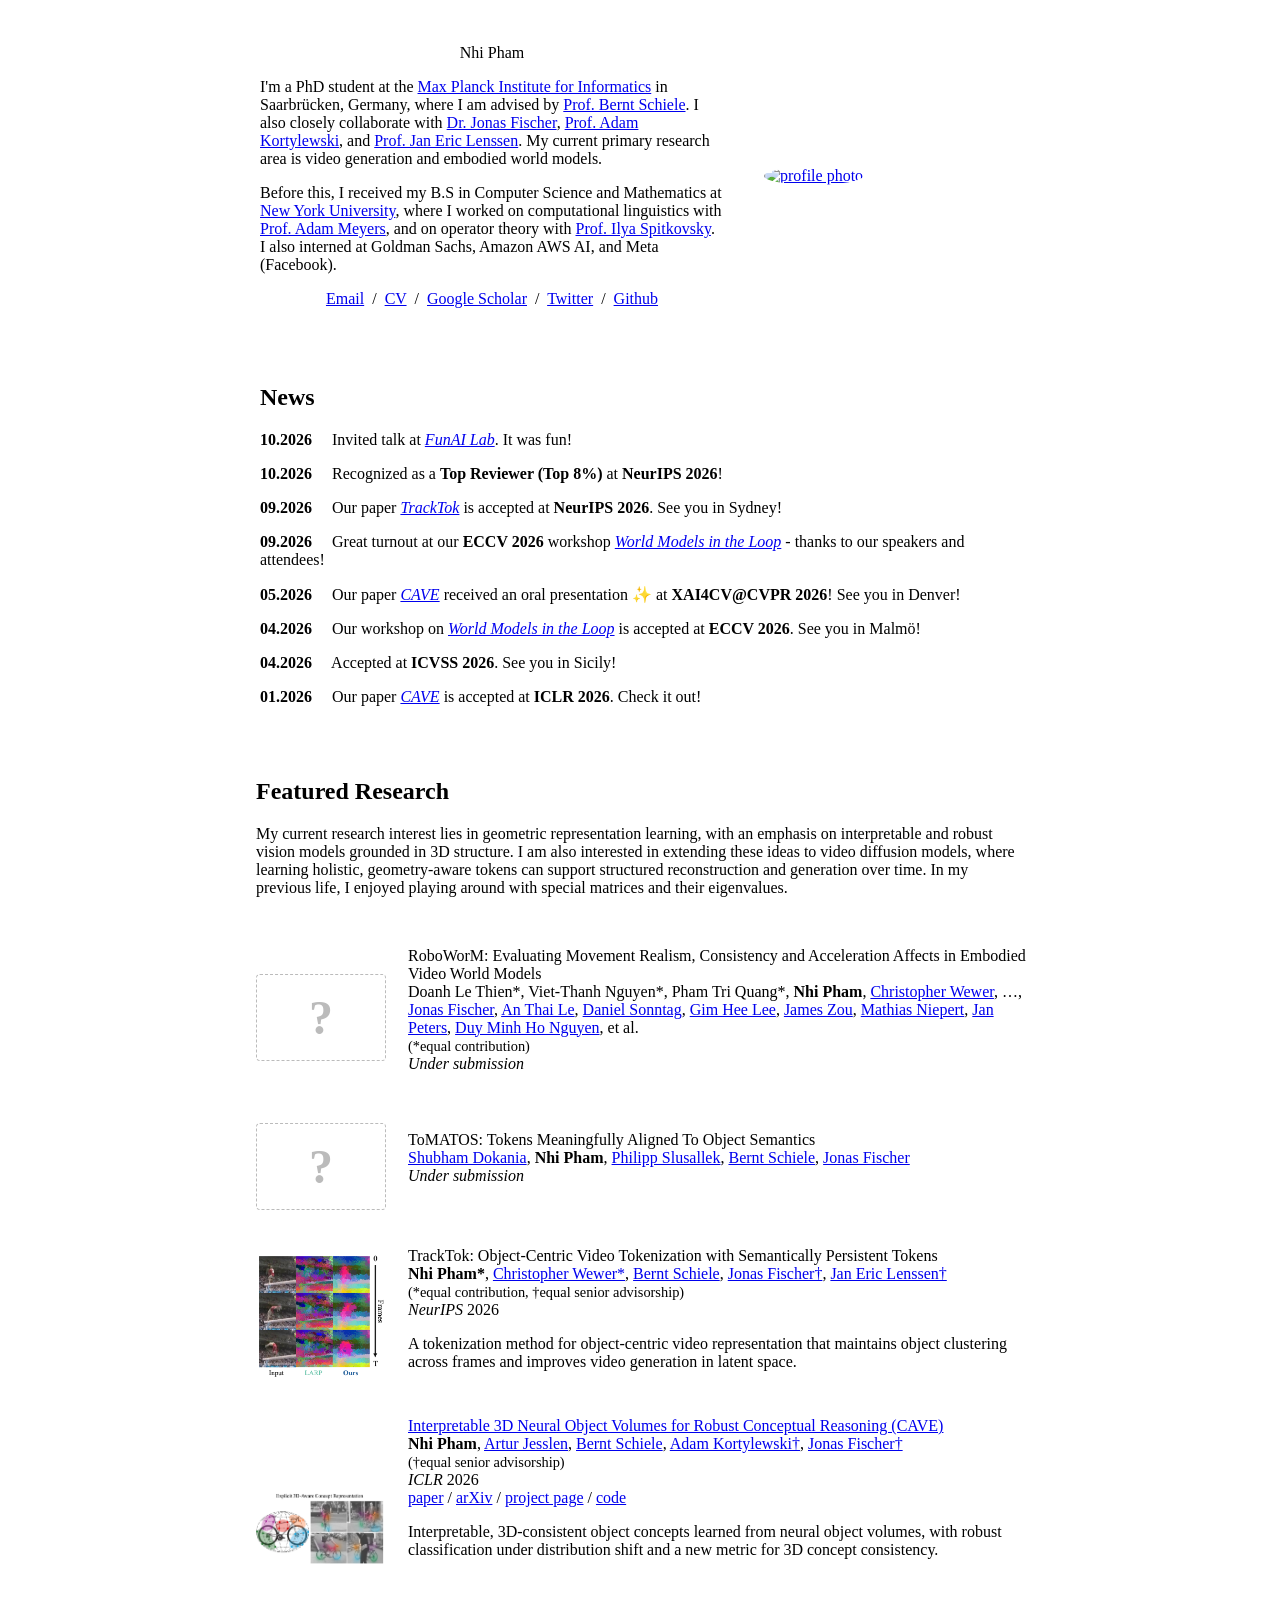
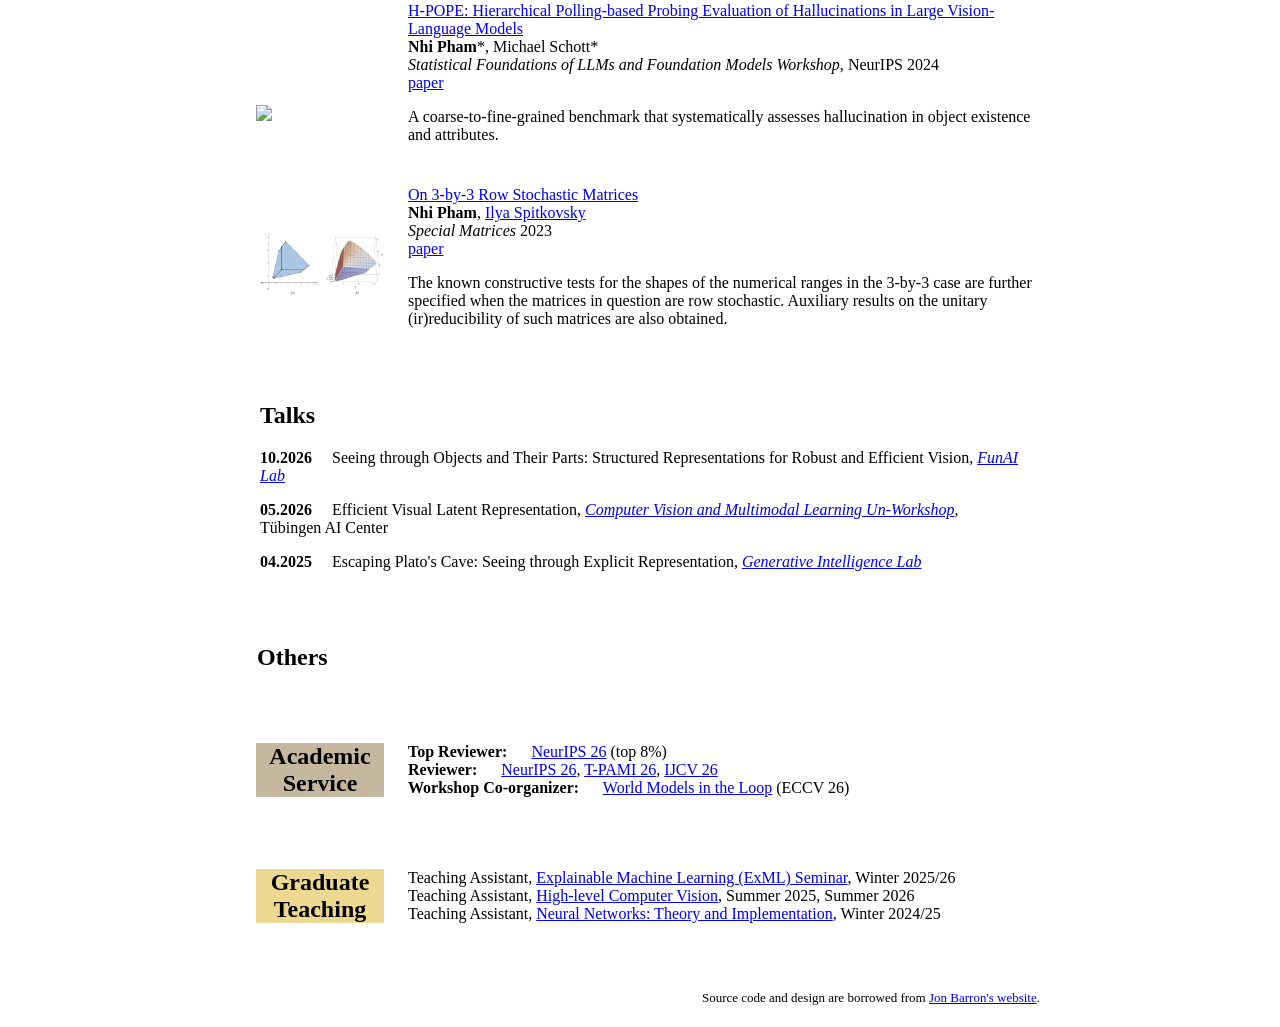
==== index.html @ 2e702fd5 "update" ====
<!DOCTYPE HTML>
<html lang="en">

<head>
  <meta http-equiv="Content-Type" content="text/html; charset=UTF-8">

  <title>Nhi Pham</title>

  <meta name="author" content="Nhi Pham">
  <meta name="viewport" content="width=device-width, initial-scale=1">
  <link rel="shortcut icon" href="images/favicon/favicon.ico" type="image/x-icon">
  <link rel="stylesheet" type="text/css" href="stylesheet.css">

</head>

<body>
  <table
    style="width:100%;max-width:800px;border:0px;border-spacing:0px;border-collapse:separate;margin-right:auto;margin-left:auto;">
    <tbody>
      <tr style="padding:0px">
        <td style="padding:0px">
          <table
            style="width:100%;border:0px;border-spacing:0px;border-collapse:separate;margin-right:auto;margin-left:auto;">
            <tbody>
              <tr style="padding:0px">
                <td style="padding:2.5%;width:63%;vertical-align:middle">
                  <p class="name" style="text-align: center;">
                    Nhi Pham
                  </p>
                  <p>I'm a PhD student at the <a href="https://www.mpi-inf.mpg.de/home">Max Planck Institute for
                      Informatics</a> in Saarbrücken, Germany, where I am advised by <a
                      href="https://www.mpi-inf.mpg.de/departments/computer-vision-and-machine-learning/people/bernt-schiele/">Prof.
                      Bernt Schiele</a>. I also closely collaborate with <a
                      href="https://explainablemachines.com/members/jonas-fischer.html">Dr.
                      Jonas Fischer</a>, <a href="https://genintel.mpi-inf.mpg.de/">Prof. Adam Kortylewski</a>, and <a
                      href="https://janericlenssen.github.io/"> Prof. Jan Eric Lenssen</a>. My current primary research
                    area is
                    video generation and embodied world models.
                  </p>
                  <p>
                    Before this, I received my B.S in Computer Science and Mathematics at <a
                      href="https://nyuad.nyu.edu/en/">New York University</a>, where I worked on
                    computational linguistics with <a href="https://nlp.cs.nyu.edu/people/meyers.html">Prof. Adam
                      Meyers</a>, and on operator theory with <a href="https://www.math.wm.edu/~ilya/">Prof. Ilya
                      Spitkovsky</a>. I also interned at Goldman Sachs, Amazon AWS AI, and Meta (Facebook).
                  </p>

                  <p style="text-align:center">
                    <a href="mailto:nhipham@mpi-inf.mpg.de">Email</a> &nbsp;/&nbsp;
                    <a href="data/NhiPham-CV.pdf">CV</a> &nbsp;/&nbsp;
                    <a href="https://scholar.google.com/citations?user=yhOKn2gAAAAJ&hl=en">Google Scholar</a>
                    &nbsp;/&nbsp;
                    <a href="https://x.com/NhiPham49">Twitter</a> &nbsp;/&nbsp;
                    <a href="https://github.com/phamleyennhi">Github</a>
                  </p>
                </td>
                <td style="padding:2.5%;width:37%;max-width:37%">
                  <a href="images/NhiPham.jpg"><img
                      style="width:100%;max-width:100%;object-fit: cover; border-radius: 50%;" alt="profile photo"
                      src="images/NhiPham.png" class="hoverZoomLink"></a>
                </td>
              </tr>
            </tbody>
          </table>
          <table
            style="width:100%;border:0px;border-spacing:0px;border-collapse:separate;margin-right:auto;margin-left:auto;">
            <tbody>
              <tr>
                <td style="padding:20px;width:100%;vertical-align:middle">
                  <h2>News</h2>
                  <p>
                    <b>10.2026</b> &emsp;Invited talk at <a href="https://fundamentalailab.github.io/"><i>FunAI
                        Lab</i></a>. It was fun!
                  </p>
                  <p>
                    <b>10.2026</b> &emsp;Recognized as a <b>Top Reviewer (Top 8%)</b> at <b>NeurIPS 2026</b>!
                  </p>
                  <p>
                    <b>09.2026</b> &emsp;Our paper <a href="https://arxiv.org/abs/2610.33857"><i>TrackTok</i></a> is
                    accepted at <b>NeurIPS 2026</b>. See you in
                    Sydney!
                  </p>
                  <p>
                    <b>09.2026</b> &emsp;Great turnout at our <b>ECCV 2026</b> workshop <a
                      href="https://eccv.ecva.net/virtual/2026/workshop/3055"> <i>World Models
                        in the Loop</i></a> - thanks to our speakers and attendees!
                  </p>
                  <p>
                    <b>05.2026</b> &emsp;Our paper <a href="https://phamleyennhi.github.io/cave"><i>CAVE</i></a>
                    received an
                    oral presentation ✨ at
                    <b>XAI4CV@CVPR 2026</b>! See you in Denver!
                  </p>
                  <p>
                    <b>04.2026</b> &emsp;Our workshop on <a href="https://eccv.ecva.net/virtual/2026/workshop/3055">
                      <i>World Models
                        in the Loop</i></a> is accepted at
                    <b>ECCV
                      2026</b>. See you in Malmö!
                  </p>
                  <p>
                    <b>04.2026</b> &emsp;Accepted at
                    <b>ICVSS
                      2026</b>. See you in Sicily!
                  </p>
                  <p>
                    <b>01.2026</b> &emsp;Our paper <a href="https://phamleyennhi.github.io/cave"><i>CAVE</i></a> is
                    accepted at
                    <b>ICLR
                      2026</b>. Check it out!
                  </p>
                </td>
              </tr>
            </tbody>
          </table>
          <table
            style="width:100%;border:0px;border-spacing:0px;border-collapse:separate;margin-right:auto;margin-left:auto;">
            <tbody>
              <tr>
                <td style="padding:16px;width:100%;vertical-align:middle">
                  <h2>Featured Research</h2>
                  <p>
                    My current research interest lies in geometric representation learning, with an emphasis on
                    interpretable and robust
                    vision models grounded in 3D structure. I am also interested in extending these ideas to video
                    diffusion models,
                    where learning holistic, geometry-aware tokens can support structured reconstruction and generation
                    over time. In my previous life, I enjoyed playing around with special matrices and their
                    eigenvalues.
                  </p>
                </td>
              </tr>
            </tbody>
          </table>
          <table
            style="width:100%;border:0px;border-spacing:0px 10px;border-collapse:separate;margin-right:auto;margin-left:auto;">
            <tbody>

              <tr>
                <td style="padding:16px;width:20%;vertical-align:middle">
                  <div
                    style="width:100%;aspect-ratio:3/2;display:flex;align-items:center;justify-content:center;border:1px dashed #bbb;border-radius:4px;color:#bbb;font-size:300%;font-weight:bold;">
                    ?
                  </div>
                </td>
                <td style="padding:8px;width:80%;vertical-align:middle">
                  <a>
                    <span class="papertitle">RoboWorM: Evaluating Movement Realism, Consistency and Acceleration Affects
                      in Embodied Video World Models
                    </span>
                  </a>
                  <br>
                  Doanh Le Thien*, Viet-Thanh Nguyen*, Pham Tri Quang*,
                  <strong>Nhi Pham</strong>,
                  <a href="https://chrixtar.github.io/">Christopher Wewer</a>, &hellip;,
                  <a href="https://explainablemachines.com/members/jonas-fischer.html">Jonas Fischer</a>,
                  <a href="https://anindex.github.io/">An Thai Le</a>,
                  <a href="https://www.dfki.de/~daso02/">Daniel Sonntag</a>,
                  <a href="https://www.comp.nus.edu.sg/~leegh/">Gim Hee Lee</a>,
                  <a href="https://www.james-zou.com/">James Zou</a>,
                  <a href="http://www.matlog.net/">Mathias Niepert</a>,
                  <a href="https://www.ias.informatik.tu-darmstadt.de/Team/JanPeters">Jan Peters</a>,
                  <a href="https://duyhominhnguyen.github.io/">Duy Minh Ho Nguyen</a>, et al.
                  <br><span style="font-size:90%; line-height:1;">(*equal contribution)</span>
                  <br>
                  <em>Under submission</em>
                  <p></p>
                </td>
              </tr>

              <tr>
                <td style="padding:16px;width:20%;vertical-align:middle">
                  <div
                    style="width:100%;aspect-ratio:3/2;display:flex;align-items:center;justify-content:center;border:1px dashed #bbb;border-radius:4px;color:#bbb;font-size:300%;font-weight:bold;">
                    ?
                  </div>
                </td>
                <td style="padding:8px;width:80%;vertical-align:middle">
                  <a>
                    <span class="papertitle">ToMATOS: Tokens Meaningfully Aligned To Object Semantics
                    </span>
                  </a>
                  <br>
                  <a href="https://shubham1810.github.io/">Shubham Dokania</a>,
                  <strong>Nhi Pham</strong>,
                  <a href="https://graphics.cg.uni-saarland.de/people/slusallek.html">Philipp Slusallek</a>,
                  <a
                    href="https://www.mpi-inf.mpg.de/departments/computer-vision-and-machine-learning/people/bernt-schiele/">Bernt
                    Schiele</a>,
                  <a href="https://explainablemachines.com/members/jonas-fischer.html">Jonas Fischer</a>
                  <br>
                  <em>Under submission</em>
                  <p></p>
                </td>
              </tr>

              <tr>
                <td style="padding:16px;width:20%;vertical-align:middle">
                  <img src='images/tracktok.png' width=100%>
                </td>
                <td style="padding:8px;width:80%;vertical-align:middle">
                  <a>
                    <span class="papertitle">TrackTok: Object-Centric Video Tokenization with Semantically Persistent
                      Tokens
                    </span>
                  </a>
                  <br>
                  <strong>Nhi Pham*</strong>,
                  <a href="https://chrixtar.github.io/">Christopher Wewer*</a>,
                  <a
                    href="https://www.mpi-inf.mpg.de/departments/computer-vision-and-machine-learning/people/bernt-schiele/">Bernt
                    Schiele</a>,
                  <a href="https://explainablemachines.com/members/jonas-fischer.html">Jonas Fischer&dagger;</a>,
                  <a href="https://janericlenssen.github.io/">Jan Eric Lenssen&dagger;</a>
                  <br><span style="font-size:90%; line-height:1;">(*equal contribution, &dagger;equal senior
                    advisorship)</span>
                  <br>
                  <em>NeurIPS</em> 2026
                  <p>A tokenization method for object-centric video representation that maintains object clustering
                    across frames and
                    improves video generation in latent space.</p>
                  <p></p>
                </td>
              </tr>

              <tr onmouseout="cave_stop()" onmouseover="cave_start()">
                <td style="padding:16px;width:20%;vertical-align:middle">
                  <div class="one">
                    <div class="two" id='cave_image'><video width=100% muted autoplay loop>
                        <source src="images/cave.png" type="video/mp4">
                        Your browser does not support the video tag.
                      </video></div>
                    <img src='images/cave.png' width=100% height=65%>
                  </div>
                  <script type="text/javascript">
                    function cave_start() {
                      document.getElementById('cave_image').style.opacity = "1";
                    }

                    function cave_stop() {
                      document.getElementById('cave_image').style.opacity = "0";
                    }
                    cave_stop()
                  </script>
                </td>
                <td style="padding:8px;width:80%;vertical-align:middle">
                  <a href="https://openreview.net/forum?id=VSPLa2Sito">
                    <span class="papertitle">Interpretable 3D Neural Object Volumes for Robust Conceptual Reasoning
                      (CAVE)
                    </span>
                  </a>
                  <br>
                  <strong>Nhi Pham</strong>,
                  <a href="https://artur.jesslen.ch/">Artur Jesslen</a>,
                  <a
                    href="https://www.mpi-inf.mpg.de/departments/computer-vision-and-machine-learning/people/bernt-schiele/">Bernt
                    Schiele</a>,
                  <a href="https://genintel.mpi-inf.mpg.de/">Adam Kortylewski&dagger;</a>,
                  <a href="https://explainablemachines.com/members/jonas-fischer.html">Jonas Fischer&dagger;</a>
                  <br><span style="font-size:90%; line-height:1;">(&dagger;equal senior advisorship)</span>
                  <br>
                  <em>ICLR</em> 2026
                  <br>
                  <a href="https://openreview.net/forum?id=VSPLa2Sito">paper</a>
                  /
                  <a href="https://arxiv.org/abs/2503.13429">arXiv</a>
                  /
                  <a href="https://phamleyennhi.github.io/cave">project page</a>
                  /
                  <a href="https://github.com/phamleyennhi/CAVE">code</a>
                  <p></p>
                  <p>
                    Interpretable, 3D-consistent object concepts learned from neural object volumes, with robust
                    classification under distribution shift and a new metric for 3D concept consistency.
                  </p>
                </td>
              </tr>

              <tr onmouseout="hpope_stop()" onmouseover="hpope_start()">
                <td style="padding:16px;width:20%;vertical-align:middle">
                  <div class="one">
                    <div class="two" id='hpope_image'><video width=100% muted autoplay loop>
                        <source src="images/hpope.png" type="video/mp4">
                        Your browser does not support the video tag.
                      </video></div>
                    <img src='images/hpope.png' width=100%>
                  </div>
                  <script type="text/javascript">
                    function hpope_start() {
                      document.getElementById('hpope_image').style.opacity = "1";
                    }

                    function hpope_stop() {
                      document.getElementById('hpope_image').style.opacity = "0";
                    }
                    hpope_stop()
                  </script>
                </td>
                <td style="padding:8px;width:80%;vertical-align:middle">
                  <a href="https://arxiv.org/abs/2411.04077">
                    <span class="papertitle">H-POPE: Hierarchical Polling-based Probing Evaluation of Hallucinations in
                      Large Vision-Language Models
                    </span>
                  </a>
                  <br>
                  <strong>Nhi Pham</strong>*, Michael Schott*
                  <br>
                  <em> Statistical Foundations of LLMs and Foundation Models Workshop,
                  </em> NeurIPS 2024
                  <br>
                  <a href="https://arxiv.org/abs/2411.04077">paper</a>
                  <p></p>
                  <p>
                    A coarse-to-fine-grained benchmark that systematically assesses hallucination in object existence
                    and attributes.
                  </p>
                </td>
              </tr>

              <!-- Additional Paper 1 -->
              <tr>
                <td style="padding:16px;width:20%;vertical-align:middle">
                  <div class="one">
                    <img src='images/special_matrix.png' width=100%>
                  </div>
                </td>
                <td style="padding:8px;width:80%;vertical-align:middle">
                  <a href="https://www.degruyterbrill.com/document/doi/10.1515/spma-2023-0103/html">
                    <span class="papertitle">On 3-by-3 Row Stochastic Matrices</span>
                  </a>
                  <br>
                  <strong>Nhi Pham</strong>, <a href="https://www.math.wm.edu/~ilya/">Ilya Spitkovsky
                  </a>
                  <br>
                  <em>Special Matrices</em> 2023
                  <br>
                  <a href="https://www.degruyterbrill.com/document/doi/10.1515/spma-2023-0103/html">paper</a>
                  <p></p>
                  <p>
                    The known constructive tests for the shapes of the numerical ranges in the 3-by-3 case are further
                    specified when the
                    matrices in question are row stochastic. Auxiliary results on the unitary (ir)reducibility of such
                    matrices are also
                    obtained.
                  </p>
                </td>
              </tr>

            </tbody>
          </table>

          <table
            style="width:100%;border:0px;border-spacing:0px;border-collapse:separate;margin-right:auto;margin-left:auto;">
            <tbody>
              <tr>
                <td style="padding:20px;width:100%;vertical-align:middle">
                  <h2>Talks</h2>
                  <p>
                    <b>10.2026</b> &emsp;Seeing through Objects and Their Parts: Structured Representations for Robust
                    and Efficient
                    Vision, <a href="https://fundamentalailab.github.io/"><i>FunAI Lab</i></a>
                  </p>
                  <p>
                    <b>05.2026</b> &emsp;Efficient Visual Latent Representation, <a
                      href="https://cvml.tuebingen.ai/"><i>Computer Vision and Multimodal
                        Learning Un-Workshop</i></a>, T&uuml;bingen AI Center
                  </p>
                  <p>
                    <b>04.2025</b> &emsp;Escaping Plato's Cave: Seeing through Explicit Representation, <a
                      href="https://genintel.de/"><i>Generative Intelligence Lab</i></a>
                  </p>
                </td>
              </tr>
            </tbody>
          </table>
          <table style="width:100%; margin:0 auto; border:0; border-spacing:0; padding:16px;">
            <tbody>
              <tr>
                <td>
                  <h2>Others</h2>
                </td>
              </tr>
            </tbody>
          </table>
          <table
            style="width:100%;border:0px;border-spacing:0px;border-collapse:separate;margin-right:auto;margin-left:auto;">
            <tbody>

              <tr>
                <td align="center" style="padding:16px;width:20%;vertical-align:middle">
                  <div class="colored-box" style="background-color: #c6b89e;">
                    <h2>Academic Service</h2>
                  </div>
                </td>
                <td style="padding:8px;width:80%;vertical-align:center">
                  <b>Top Reviewer:</b> &emsp; <a href="https://neurips.cc/Conferences/2026">NeurIPS 26</a> (top 8%)
                  <br>
                  <b>Reviewer:</b> &emsp; <a href="https://neurips.cc/Conferences/2026">NeurIPS 26</a>,
                  <a href="https://www.computer.org/csdl/journal/tp">T-PAMI 26</a>,
                  <a href="https://link.springer.com/journal/11263">IJCV 26</a>
                  <br>
                  <b>Workshop Co-organizer:</b> &emsp; <a href="https://eccv26woop.github.io/">World Models in the
                    Loop</a> (ECCV 26)
                  <br>
                </td>
              </tr>



              <tr>
                <td align="center" style="padding:16px;width:20%;vertical-align:middle">
                  <div class="colored-box" style="background-color: #edd892;">
                    <h2>Graduate Teaching</h2>
                  </div>
                </td>
                <td style="padding:8px;width:80%;vertical-align:center">
                  Teaching Assistant, <a
                    href="https://www.mpi-inf.mpg.de/departments/computer-vision-and-machine-learning/teaching/courses-1/ws-2025-26-explainable-machine-learning-exml-seminar">Explainable
                    Machine Learning (ExML) Seminar</a>, Winter 2025/26
                  <br>
                  Teaching Assistant, <a
                    href="https://www.mpi-inf.mpg.de/departments/computer-vision-and-machine-learning/teaching/courses-1/ss-2025-high-level-computer-vision">High-level
                    Computer Vision</a>, Summer 2025, Summer 2026
                  <br>
                  Teaching Assistant, <a href="https://cms.sic.saarland/nnti_2425/">
                    Neural Networks: Theory and Implementation</a>, Winter 2024/25
                </td>
              </tr>

            </tbody>
          </table>
          <table
            style="width:100%;border:0px;border-spacing:0px;border-collapse:separate;margin-right:auto;margin-left:auto;">
            <tbody>
              <tr>
                <td style="padding:0px">
                  <br>
                  <p style="text-align:right;font-size:small;">
                    Source code and design are borrowed from <a
                      href="https://github.com/jonbarron/jonbarron_website">Jon
                      Barron's
                      website</a>.
                  </p>
                </td>
              </tr>
            </tbody>
          </table>
        </td>
      </tr>
  </table>
</body>

</html>
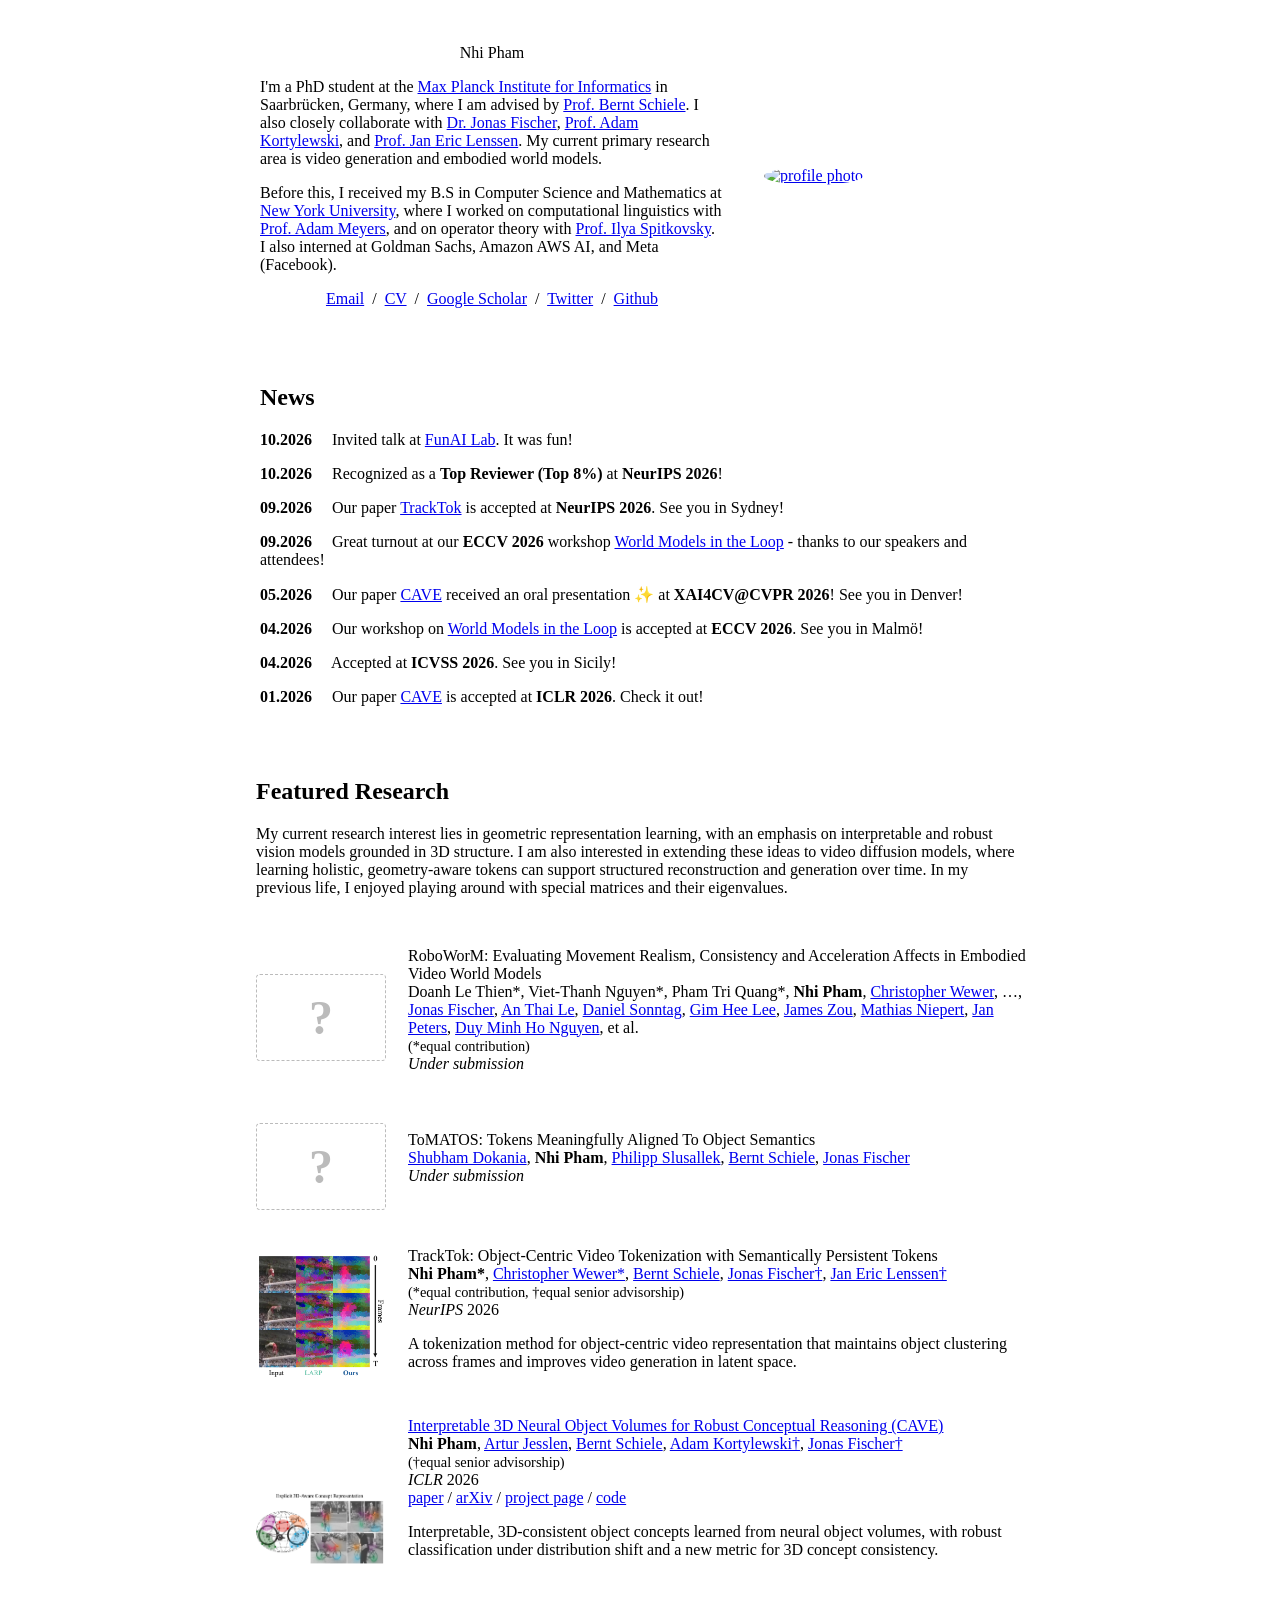
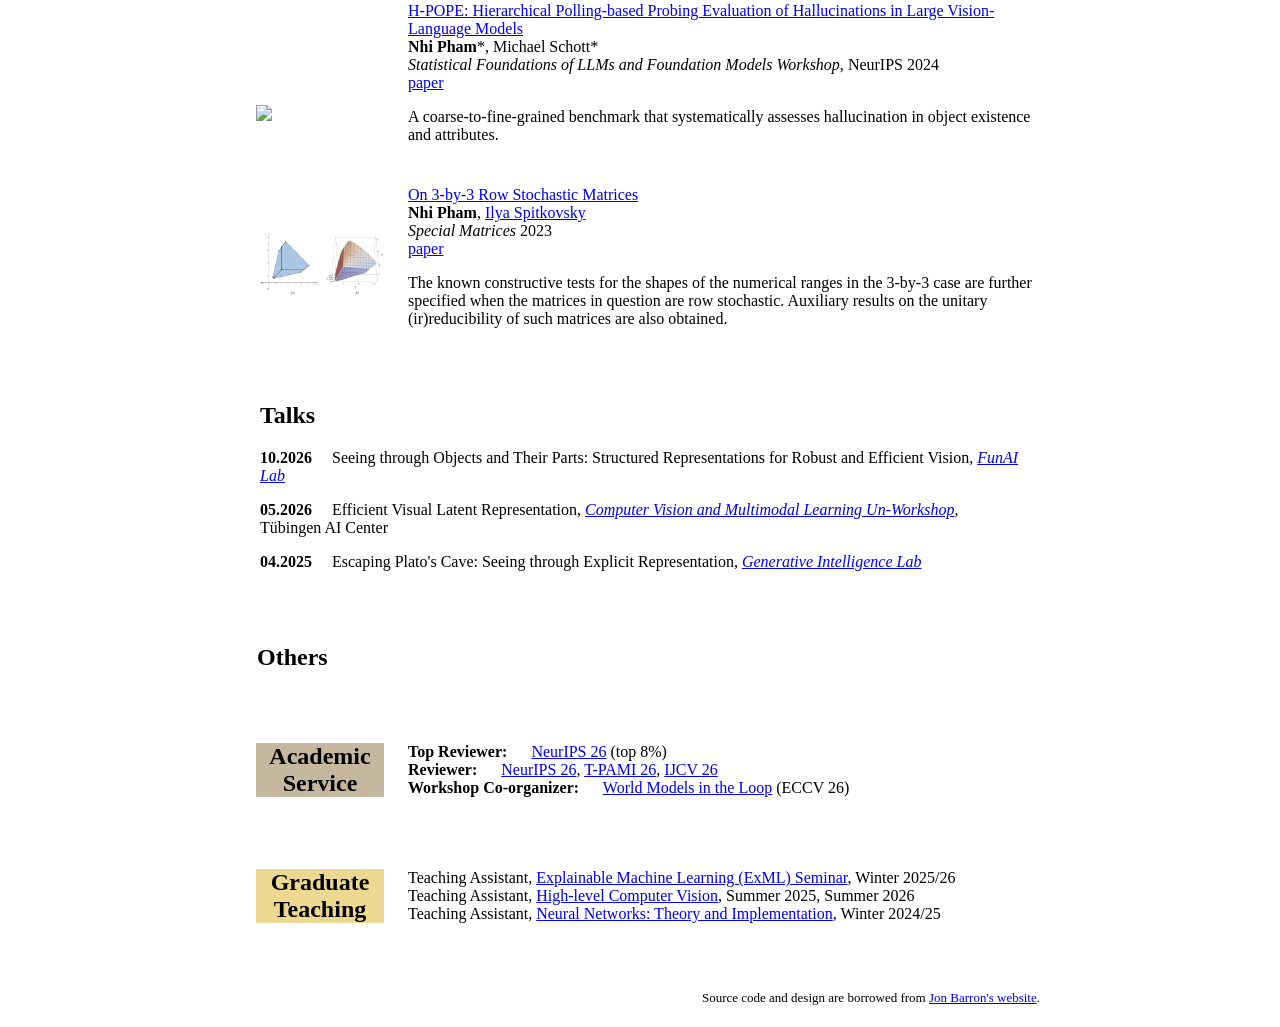
==== commit 8646275d: "update" ====
--- a/index.html
+++ b/index.html
@@ -69,32 +69,32 @@
                 <td style="padding:20px;width:100%;vertical-align:middle">
                   <h2>News</h2>
                   <p>
-                    <b>10.2026</b> &emsp;Invited talk at <a href="https://fundamentalailab.github.io/"><i>FunAI
-                        Lab</i></a>. It was fun!
+                    <b>10.2026</b> &emsp;Invited talk at <a href="https://fundamentalailab.github.io/">FunAI
+                      Lab</a>. It was fun!
                   </p>
                   <p>
                     <b>10.2026</b> &emsp;Recognized as a <b>Top Reviewer (Top 8%)</b> at <b>NeurIPS 2026</b>!
                   </p>
                   <p>
-                    <b>09.2026</b> &emsp;Our paper <a href="https://arxiv.org/abs/2610.33857"><i>TrackTok</i></a> is
+                    <b>09.2026</b> &emsp;Our paper <a href="https://arxiv.org/abs/2610.33857">TrackTok</a> is
                     accepted at <b>NeurIPS 2026</b>. See you in
                     Sydney!
                   </p>
                   <p>
                     <b>09.2026</b> &emsp;Great turnout at our <b>ECCV 2026</b> workshop <a
-                      href="https://eccv.ecva.net/virtual/2026/workshop/3055"> <i>World Models
-                        in the Loop</i></a> - thanks to our speakers and attendees!
-                  </p>
-                  <p>
-                    <b>05.2026</b> &emsp;Our paper <a href="https://phamleyennhi.github.io/cave"><i>CAVE</i></a>
+                      href="https://eccv.ecva.net/virtual/2026/workshop/3055"> World Models
+                      in the Loop</a> - thanks to our speakers and attendees!
+                  </p>
+                  <p>
+                    <b>05.2026</b> &emsp;Our paper <a href="https://phamleyennhi.github.io/cave">CAVE</a>
                     received an
                     oral presentation ✨ at
                     <b>XAI4CV@CVPR 2026</b>! See you in Denver!
                   </p>
                   <p>
                     <b>04.2026</b> &emsp;Our workshop on <a href="https://eccv.ecva.net/virtual/2026/workshop/3055">
-                      <i>World Models
-                        in the Loop</i></a> is accepted at
+                      World Models
+                      in the Loop</a> is accepted at
                     <b>ECCV
                       2026</b>. See you in Malmö!
                   </p>
@@ -104,7 +104,7 @@
                       2026</b>. See you in Sicily!
                   </p>
                   <p>
-                    <b>01.2026</b> &emsp;Our paper <a href="https://phamleyennhi.github.io/cave"><i>CAVE</i></a> is
+                    <b>01.2026</b> &emsp;Our paper <a href="https://phamleyennhi.github.io/cave">CAVE</a> is
                     accepted at
                     <b>ICLR
                       2026</b>. Check it out!
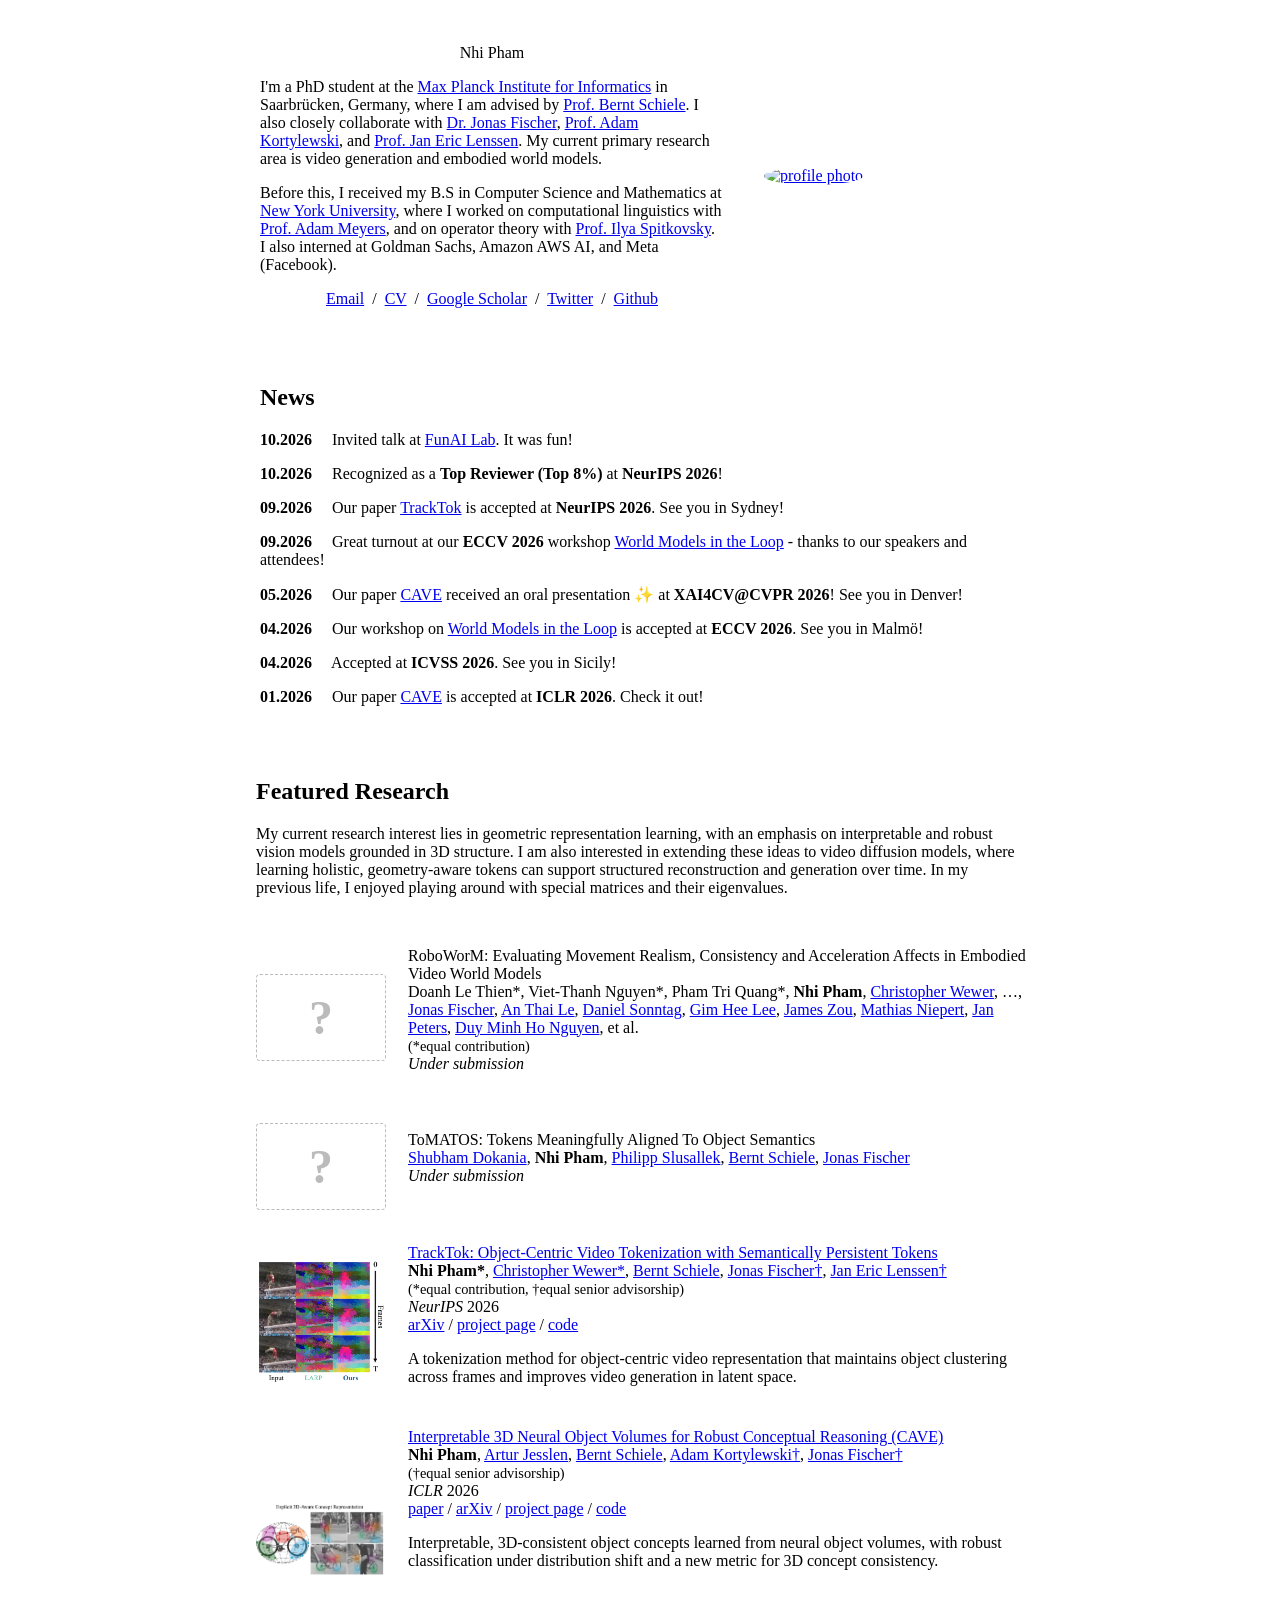
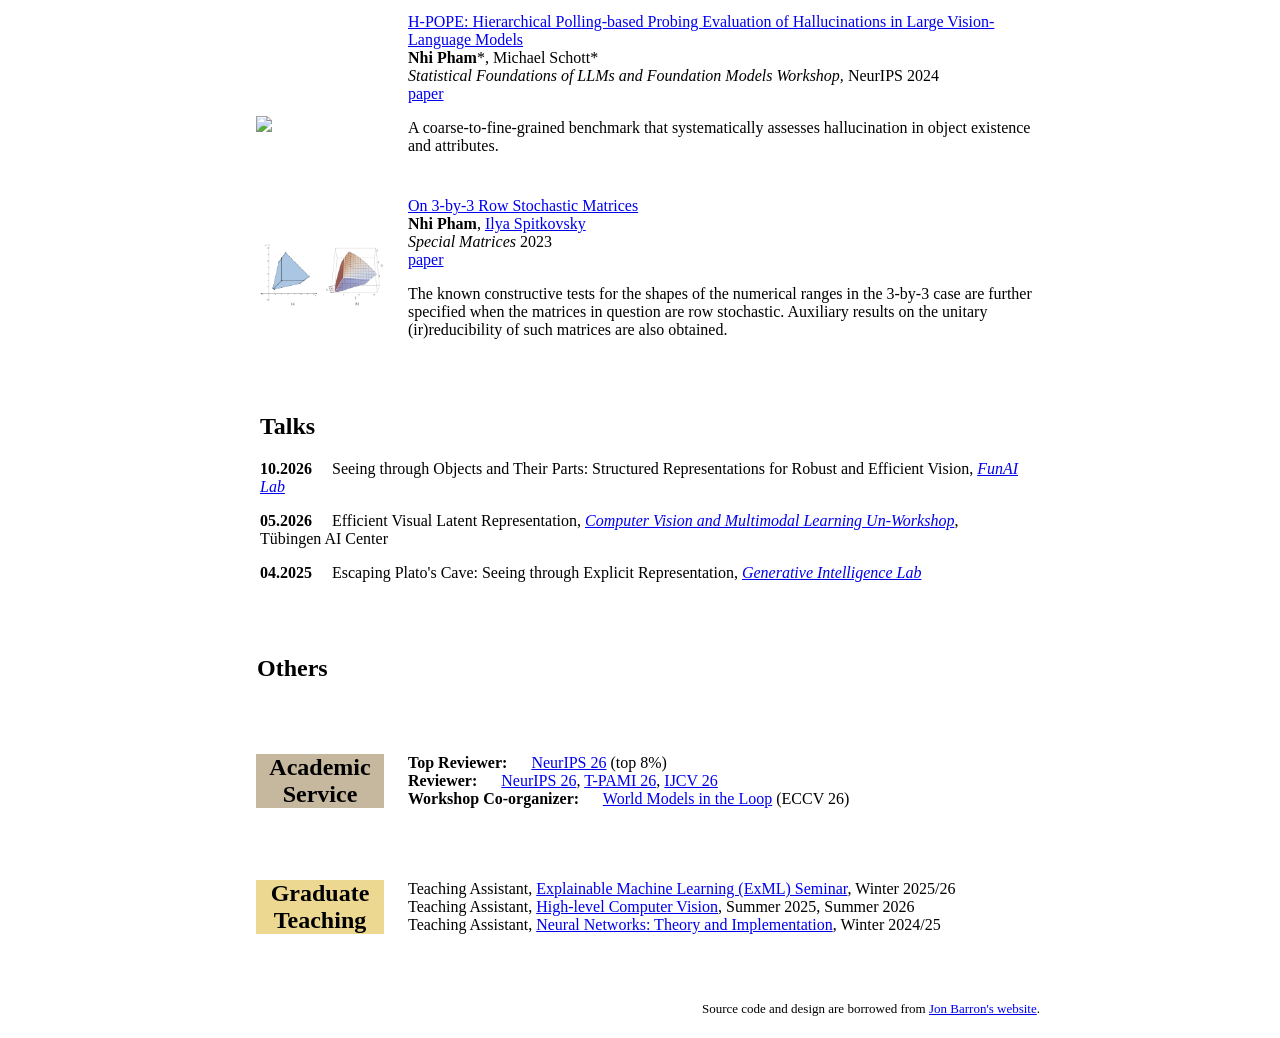
==== commit b3f0ba1a: "add project page for tracktok" ====
--- a/index.html
+++ b/index.html
@@ -199,7 +199,7 @@
                   <img src='images/tracktok.png' width=100%>
                 </td>
                 <td style="padding:8px;width:80%;vertical-align:middle">
-                  <a>
+                  <a href="https://phamleyennhi.github.io/tracktok">
                     <span class="papertitle">TrackTok: Object-Centric Video Tokenization with Semantically Persistent
                       Tokens
                     </span>
@@ -216,6 +216,12 @@
                     advisorship)</span>
                   <br>
                   <em>NeurIPS</em> 2026
+                  <br>
+                  <a href="https://arxiv.org/abs/2610.33857">arXiv</a>
+                  /
+                  <a href="https://phamleyennhi.github.io/tracktok">project page</a>
+                  /
+                  <a href="https://github.com/phamleyennhi/tracktok">code</a>
                   <p>A tokenization method for object-centric video representation that maintains object clustering
                     across frames and
                     improves video generation in latent space.</p>
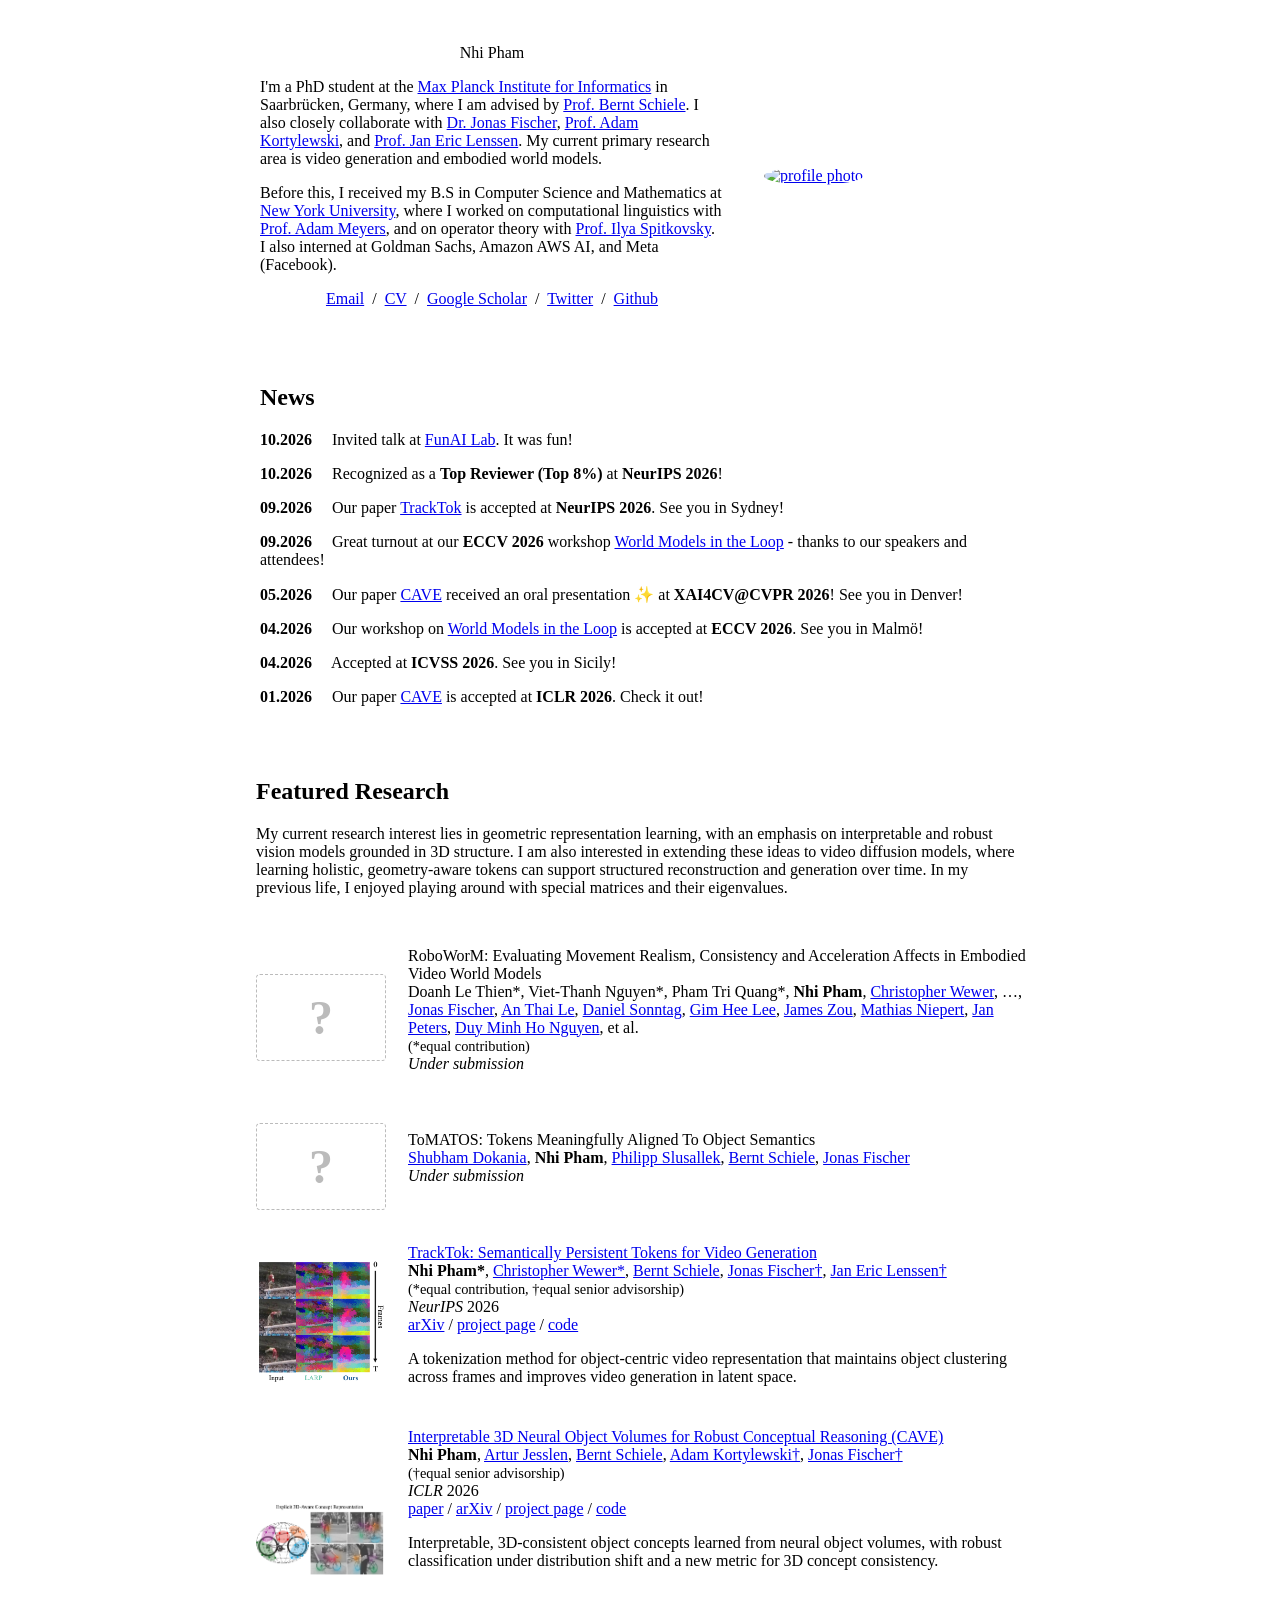
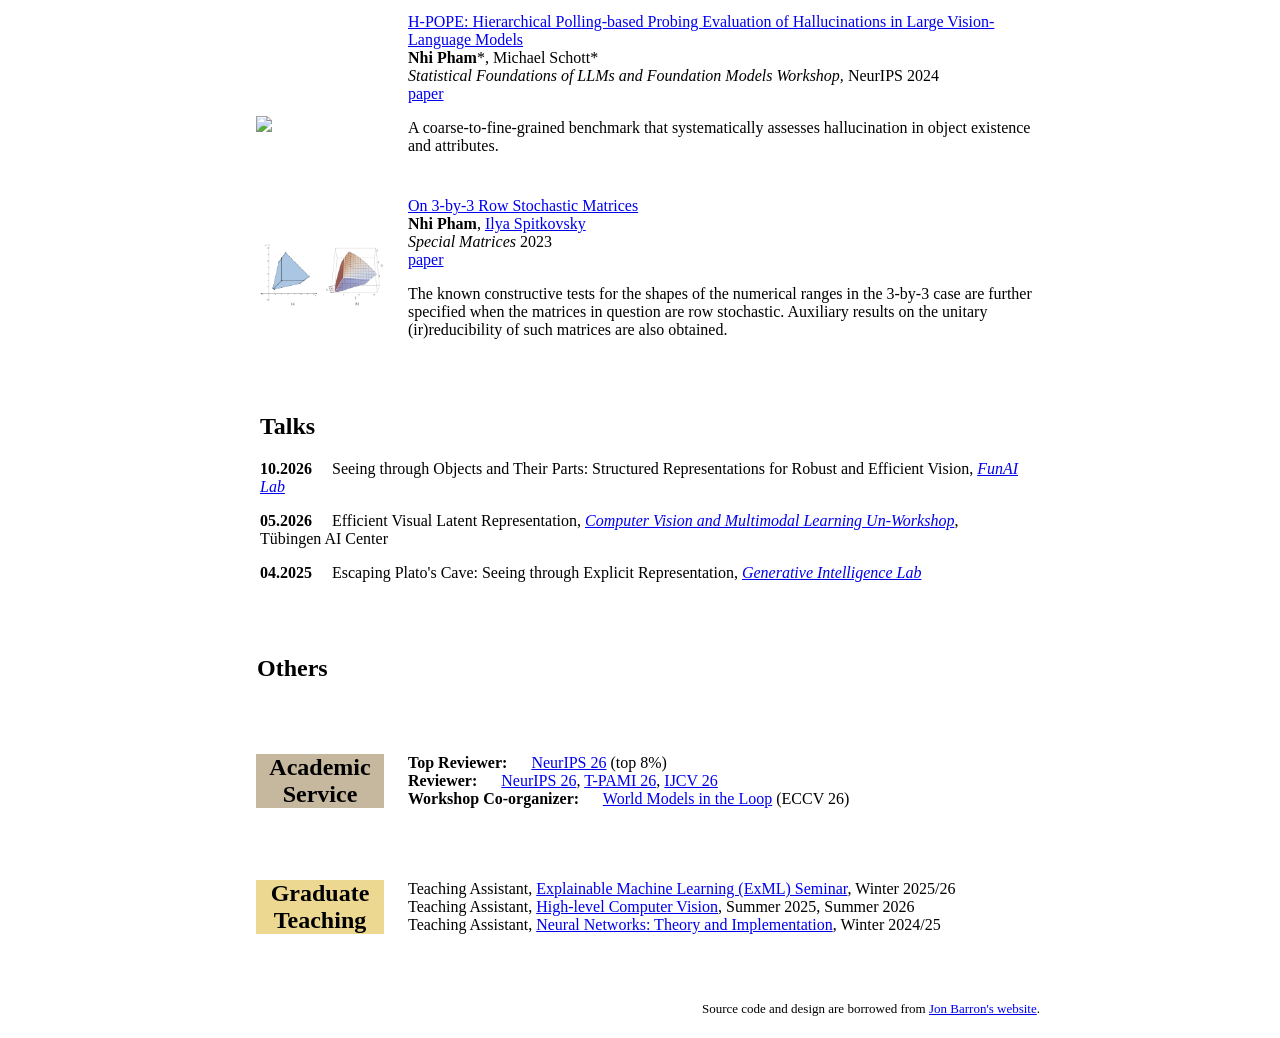
==== commit 8c8786c0: "update" ====
--- a/index.html
+++ b/index.html
@@ -200,9 +200,7 @@
                 </td>
                 <td style="padding:8px;width:80%;vertical-align:middle">
                   <a href="https://phamleyennhi.github.io/tracktok">
-                    <span class="papertitle">TrackTok: Object-Centric Video Tokenization with Semantically Persistent
-                      Tokens
-                    </span>
+                    <span class="papertitle">TrackTok: Semantically Persistent Tokens for Video Generation</span>
                   </a>
                   <br>
                   <strong>Nhi Pham*</strong>,
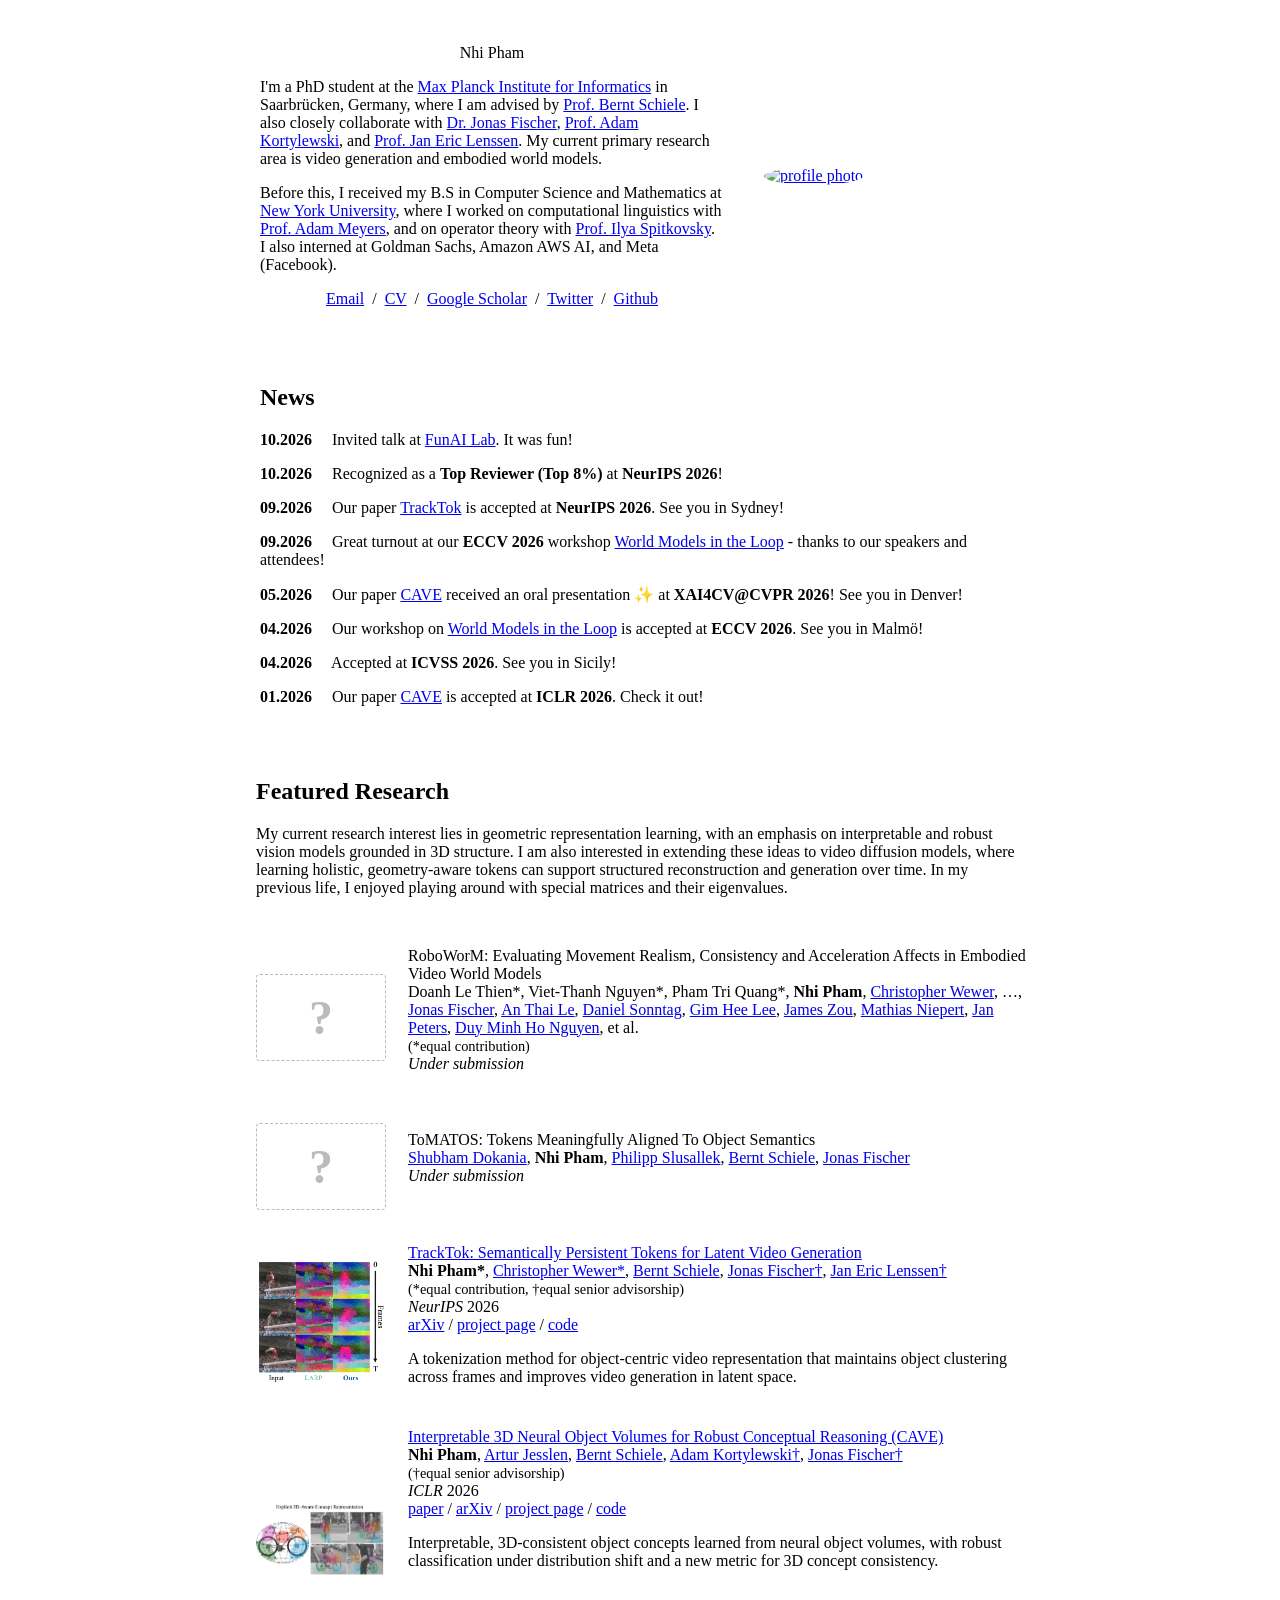
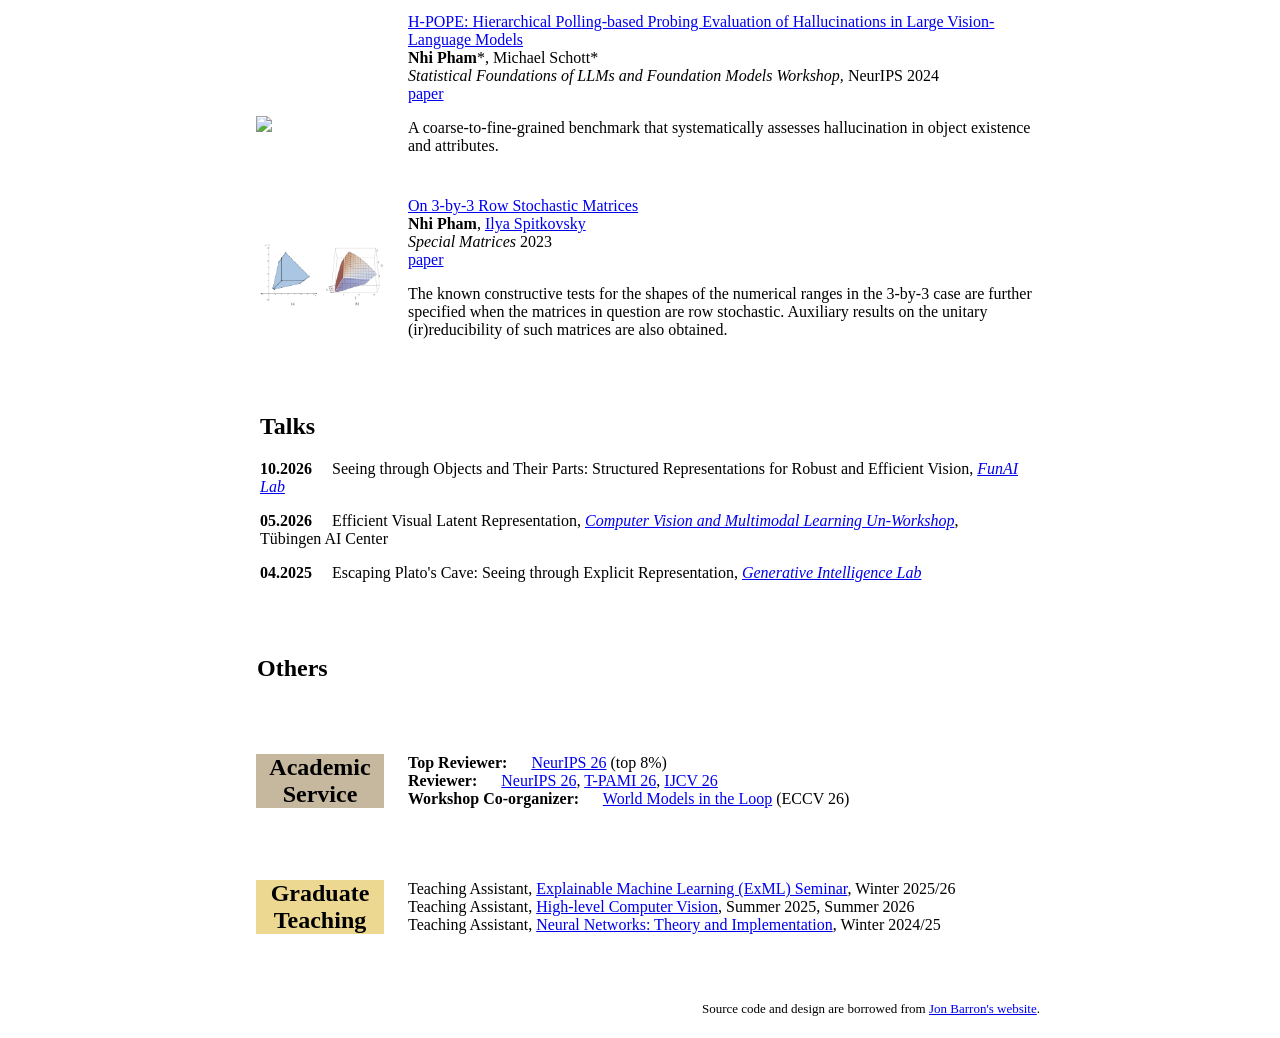
==== commit f471cf78: "update" ====
--- a/index.html
+++ b/index.html
@@ -200,7 +200,7 @@
                 </td>
                 <td style="padding:8px;width:80%;vertical-align:middle">
                   <a href="https://phamleyennhi.github.io/tracktok">
-                    <span class="papertitle">TrackTok: Semantically Persistent Tokens for Video Generation</span>
+                    <span class="papertitle">TrackTok: Semantically Persistent Tokens for Latent Video Generation</span>
                   </a>
                   <br>
                   <strong>Nhi Pham*</strong>,
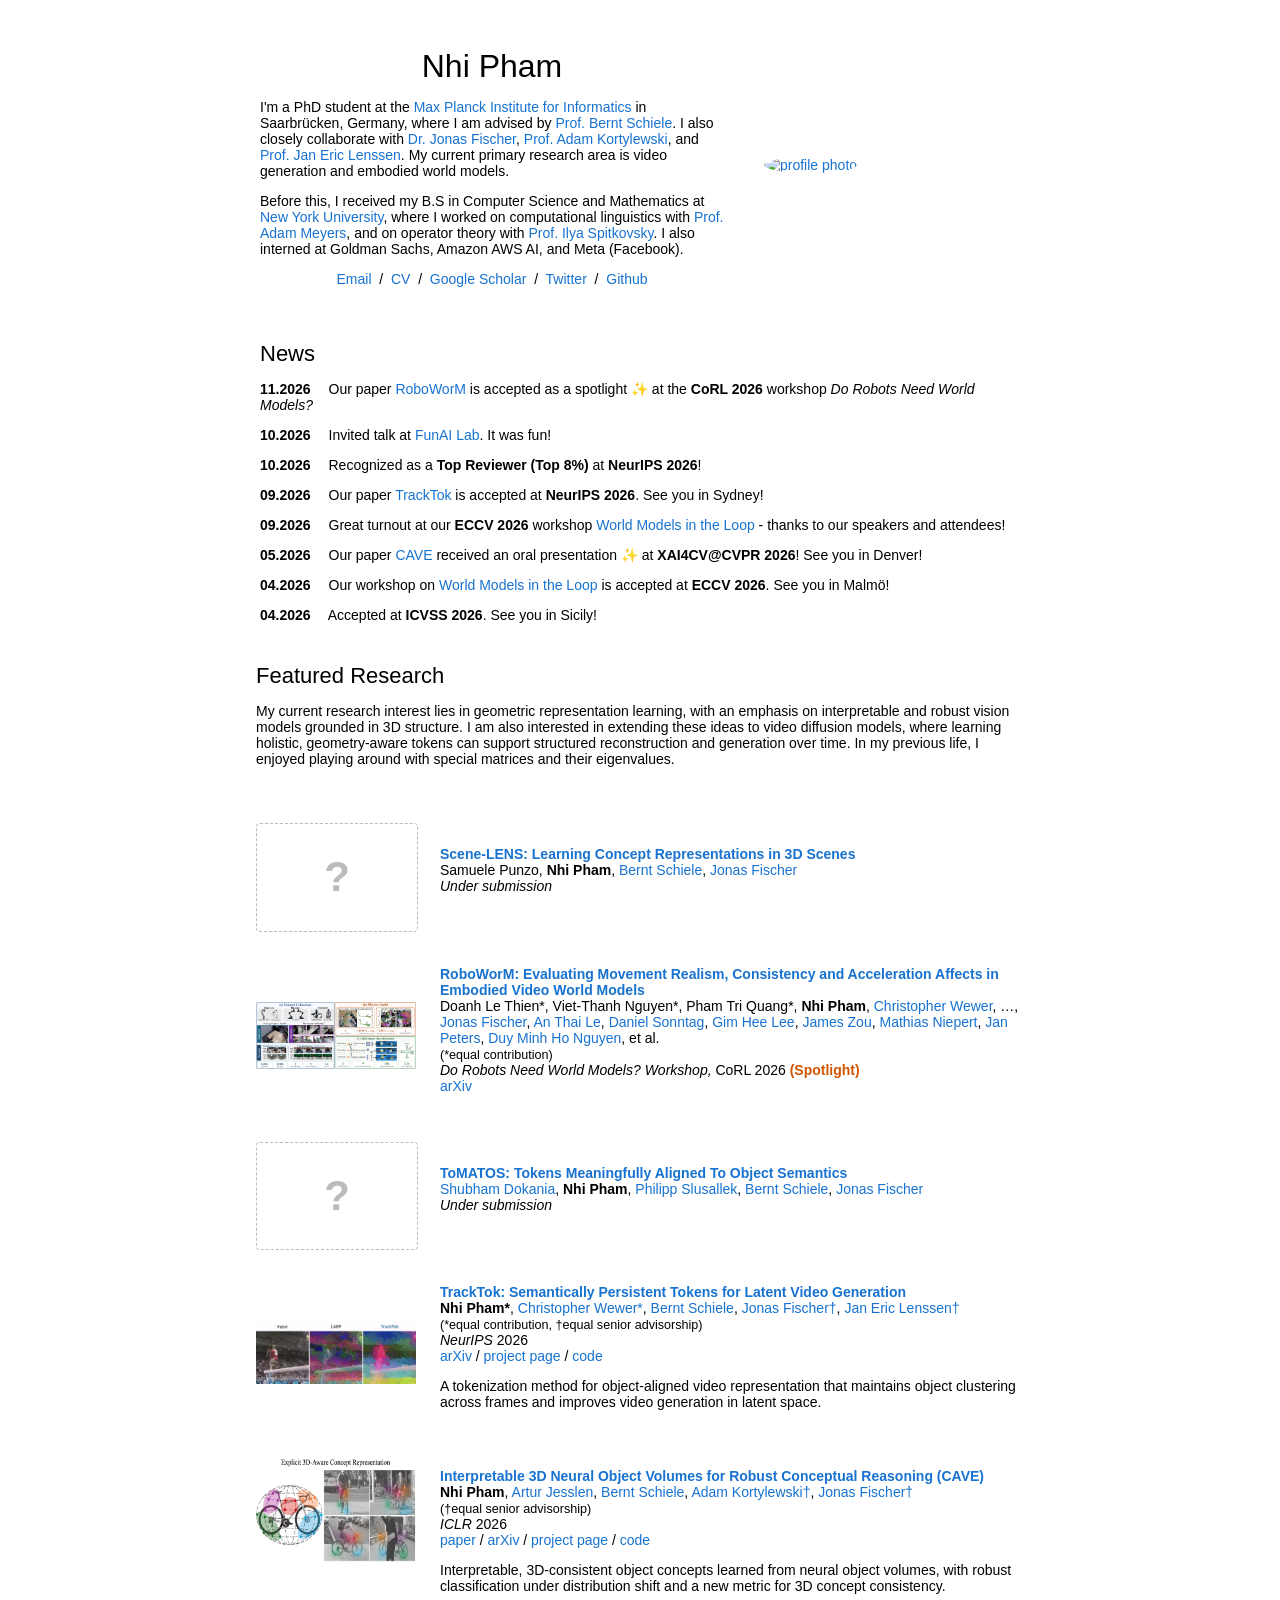
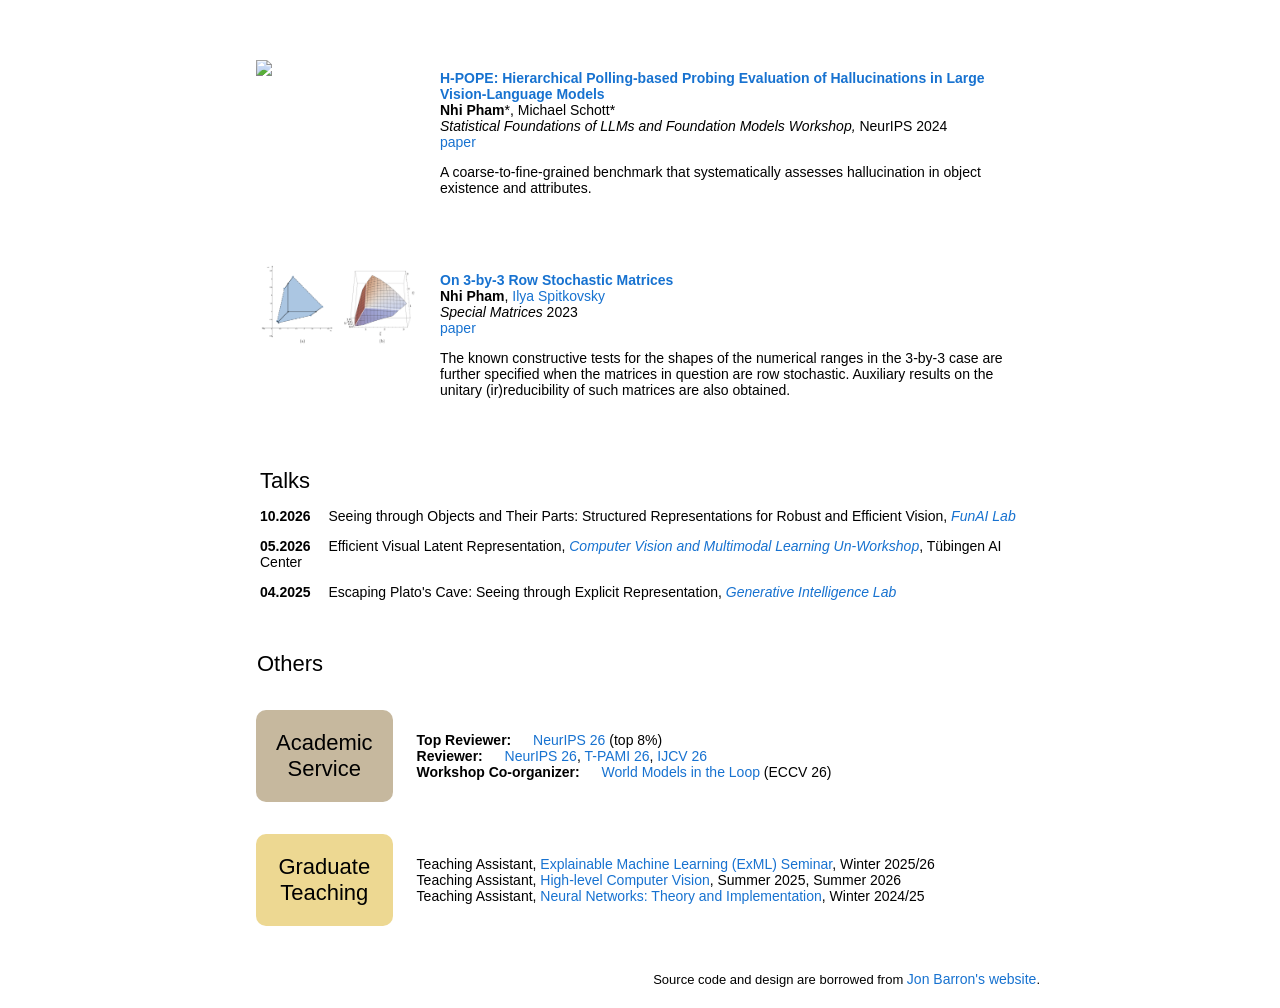
==== commit f214d461: "update" ====
--- a/index.html
+++ b/index.html
@@ -68,47 +68,54 @@
               <tr>
                 <td style="padding:20px;width:100%;vertical-align:middle">
                   <h2>News</h2>
-                  <p>
-                    <b>10.2026</b> &emsp;Invited talk at <a href="https://fundamentalailab.github.io/">FunAI
-                      Lab</a>. It was fun!
-                  </p>
-                  <p>
-                    <b>10.2026</b> &emsp;Recognized as a <b>Top Reviewer (Top 8%)</b> at <b>NeurIPS 2026</b>!
-                  </p>
-                  <p>
-                    <b>09.2026</b> &emsp;Our paper <a href="https://arxiv.org/abs/2610.33857">TrackTok</a> is
-                    accepted at <b>NeurIPS 2026</b>. See you in
-                    Sydney!
-                  </p>
-                  <p>
-                    <b>09.2026</b> &emsp;Great turnout at our <b>ECCV 2026</b> workshop <a
-                      href="https://eccv.ecva.net/virtual/2026/workshop/3055"> World Models
-                      in the Loop</a> - thanks to our speakers and attendees!
-                  </p>
-                  <p>
-                    <b>05.2026</b> &emsp;Our paper <a href="https://phamleyennhi.github.io/cave">CAVE</a>
-                    received an
-                    oral presentation ✨ at
-                    <b>XAI4CV@CVPR 2026</b>! See you in Denver!
-                  </p>
-                  <p>
-                    <b>04.2026</b> &emsp;Our workshop on <a href="https://eccv.ecva.net/virtual/2026/workshop/3055">
-                      World Models
-                      in the Loop</a> is accepted at
-                    <b>ECCV
-                      2026</b>. See you in Malmö!
-                  </p>
-                  <p>
-                    <b>04.2026</b> &emsp;Accepted at
-                    <b>ICVSS
-                      2026</b>. See you in Sicily!
-                  </p>
-                  <p>
-                    <b>01.2026</b> &emsp;Our paper <a href="https://phamleyennhi.github.io/cave">CAVE</a> is
-                    accepted at
-                    <b>ICLR
-                      2026</b>. Check it out!
-                  </p>
+                  <div class="news-scroll">
+                    <p>
+                      <b>11.2026</b> &emsp;Our paper <a href="https://arxiv.org/abs/2610.33807">RoboWorM</a> is accepted
+                      as a spotlight ✨ at the
+                      <b>CoRL 2026</b> workshop <i>Do Robots Need World Models?</i>
+                    </p>
+                    <p>
+                      <b>10.2026</b> &emsp;Invited talk at <a href="https://fundamentalailab.github.io/">FunAI
+                        Lab</a>. It was fun!
+                    </p>
+                    <p>
+                      <b>10.2026</b> &emsp;Recognized as a <b>Top Reviewer (Top 8%)</b> at <b>NeurIPS 2026</b>!
+                    </p>
+                    <p>
+                      <b>09.2026</b> &emsp;Our paper <a href="https://arxiv.org/abs/2610.33857">TrackTok</a> is
+                      accepted at <b>NeurIPS 2026</b>. See you in
+                      Sydney!
+                    </p>
+                    <p>
+                      <b>09.2026</b> &emsp;Great turnout at our <b>ECCV 2026</b> workshop <a
+                        href="https://eccv.ecva.net/virtual/2026/workshop/3055"> World Models
+                        in the Loop</a> - thanks to our speakers and attendees!
+                    </p>
+                    <p>
+                      <b>05.2026</b> &emsp;Our paper <a href="https://phamleyennhi.github.io/cave">CAVE</a>
+                      received an
+                      oral presentation ✨ at
+                      <b>XAI4CV@CVPR 2026</b>! See you in Denver!
+                    </p>
+                    <p>
+                      <b>04.2026</b> &emsp;Our workshop on <a href="https://eccv.ecva.net/virtual/2026/workshop/3055">
+                        World Models
+                        in the Loop</a> is accepted at
+                      <b>ECCV
+                        2026</b>. See you in Malmö!
+                    </p>
+                    <p>
+                      <b>04.2026</b> &emsp;Accepted at
+                      <b>ICVSS
+                        2026</b>. See you in Sicily!
+                    </p>
+                    <p>
+                      <b>01.2026</b> &emsp;Our paper <a href="https://phamleyennhi.github.io/cave">CAVE</a> is
+                      accepted at
+                      <b>ICLR
+                        2026</b>. Check it out!
+                    </p>
+                  </div>
                 </td>
               </tr>
             </tbody>
@@ -145,6 +152,28 @@
                 </td>
                 <td style="padding:8px;width:80%;vertical-align:middle">
                   <a>
+                    <span class="papertitle">Scene-LENS: Learning Concept Representations in 3D Scenes
+                    </span>
+                  </a>
+                  <br>
+                  Samuele Punzo,
+                  <strong>Nhi Pham</strong>,
+                  <a
+                    href="https://www.mpi-inf.mpg.de/departments/computer-vision-and-machine-learning/people/bernt-schiele/">Bernt
+                    Schiele</a>,
+                  <a href="https://explainablemachines.com/members/jonas-fischer.html">Jonas Fischer</a>
+                  <br>
+                  <em>Under submission</em>
+                  <p></p>
+                </td>
+              </tr>
+
+              <tr>
+                <td style="padding:16px;width:20%;vertical-align:middle">
+                  <img src='images/roboworm.png' width=100%>
+                </td>
+                <td style="padding:8px;width:80%;vertical-align:middle">
+                  <a href="https://arxiv.org/abs/2610.33807">
                     <span class="papertitle">RoboWorM: Evaluating Movement Realism, Consistency and Acceleration Affects
                       in Embodied Video World Models
                     </span>
@@ -163,7 +192,10 @@
                   <a href="https://duyhominhnguyen.github.io/">Duy Minh Ho Nguyen</a>, et al.
                   <br><span style="font-size:90%; line-height:1;">(*equal contribution)</span>
                   <br>
-                  <em>Under submission</em>
+                  <em>Do Robots Need World Models? Workshop,</em> CoRL 2026 <strong
+                    style="color:#d35400;">(Spotlight)</strong>
+                  <br>
+                  <a href="https://arxiv.org/abs/2610.33807">arXiv</a>
                   <p></p>
                 </td>
               </tr>
@@ -196,7 +228,7 @@
 
               <tr>
                 <td style="padding:16px;width:20%;vertical-align:middle">
-                  <img src='images/tracktok.png' width=100%>
+                  <img src='tracktok/teaser_tokens.gif' width=100%>
                 </td>
                 <td style="padding:8px;width:80%;vertical-align:middle">
                   <a href="https://phamleyennhi.github.io/tracktok">
@@ -220,7 +252,7 @@
                   <a href="https://phamleyennhi.github.io/tracktok">project page</a>
                   /
                   <a href="https://github.com/phamleyennhi/tracktok">code</a>
-                  <p>A tokenization method for object-centric video representation that maintains object clustering
+                  <p>A tokenization method for object-aligned video representation that maintains object clustering
                     across frames and
                     improves video generation in latent space.</p>
                   <p></p>
--- a/stylesheet.css
+++ b/stylesheet.css
@@ -0,0 +1,147 @@
+/* latin-ext */
+@font-face {
+  font-family: 'Lato';
+  font-style: italic;
+  font-weight: 400;
+  src: local('Lato Italic'), local('Lato-Italic'), url(https://fonts.gstatic.com/s/lato/v15/S6u8w4BMUTPHjxsAUi-qNiXg7eU0.woff2) format('woff2');
+  unicode-range: U+0100-024F, U+0259, U+1E00-1EFF, U+2020, U+20A0-20AB, U+20AD-20CF, U+2113, U+2C60-2C7F, U+A720-A7FF;
+}
+/* latin */
+@font-face {
+  font-family: 'Lato';
+  font-style: italic;
+  font-weight: 400;
+  src: local('Lato Italic'), local('Lato-Italic'), url(https://fonts.gstatic.com/s/lato/v15/S6u8w4BMUTPHjxsAXC-qNiXg7Q.woff2) format('woff2');
+  unicode-range: U+0000-00FF, U+0131, U+0152-0153, U+02BB-02BC, U+02C6, U+02DA, U+02DC, U+2000-206F, U+2074, U+20AC, U+2122, U+2191, U+2193, U+2212, U+2215, U+FEFF, U+FFFD;
+}
+/* latin-ext */
+@font-face {
+  font-family: 'Lato';
+  font-style: italic;
+  font-weight: 700;
+  src: local('Lato Bold Italic'), local('Lato-BoldItalic'), url(https://fonts.gstatic.com/s/lato/v15/S6u_w4BMUTPHjxsI5wq_FQftx9897sxZ.woff2) format('woff2');
+  unicode-range: U+0100-024F, U+0259, U+1E00-1EFF, U+2020, U+20A0-20AB, U+20AD-20CF, U+2113, U+2C60-2C7F, U+A720-A7FF;
+}
+/* latin */
+@font-face {
+  font-family: 'Lato';
+  font-style: italic;
+  font-weight: 700;
+  src: local('Lato Bold Italic'), local('Lato-BoldItalic'), url(https://fonts.gstatic.com/s/lato/v15/S6u_w4BMUTPHjxsI5wq_Gwftx9897g.woff2) format('woff2');
+  unicode-range: U+0000-00FF, U+0131, U+0152-0153, U+02BB-02BC, U+02C6, U+02DA, U+02DC, U+2000-206F, U+2074, U+20AC, U+2122, U+2191, U+2193, U+2212, U+2215, U+FEFF, U+FFFD;
+}
+/* latin-ext */
+@font-face {
+  font-family: 'Lato';
+  font-style: normal;
+  font-weight: 400;
+  src: local('Lato Regular'), local('Lato-Regular'), url(https://fonts.gstatic.com/s/lato/v15/S6uyw4BMUTPHjxAwXiWtFCfQ7A.woff2) format('woff2');
+  unicode-range: U+0100-024F, U+0259, U+1E00-1EFF, U+2020, U+20A0-20AB, U+20AD-20CF, U+2113, U+2C60-2C7F, U+A720-A7FF;
+}
+/* latin */
+@font-face {
+  font-family: 'Lato';
+  font-style: normal;
+  font-weight: 400;
+  src: local('Lato Regular'), local('Lato-Regular'), url(https://fonts.gstatic.com/s/lato/v15/S6uyw4BMUTPHjx4wXiWtFCc.woff2) format('woff2');
+  unicode-range: U+0000-00FF, U+0131, U+0152-0153, U+02BB-02BC, U+02C6, U+02DA, U+02DC, U+2000-206F, U+2074, U+20AC, U+2122, U+2191, U+2193, U+2212, U+2215, U+FEFF, U+FFFD;
+}
+/* latin-ext */
+@font-face {
+  font-family: 'Lato';
+  font-style: normal;
+  font-weight: 700;
+  src: local('Lato Bold'), local('Lato-Bold'), url(https://fonts.gstatic.com/s/lato/v15/S6u9w4BMUTPHh6UVSwaPGQ3q5d0N7w.woff2) format('woff2');
+  unicode-range: U+0100-024F, U+0259, U+1E00-1EFF, U+2020, U+20A0-20AB, U+20AD-20CF, U+2113, U+2C60-2C7F, U+A720-A7FF;
+}
+/* latin */
+@font-face {
+  font-family: 'Lato';
+  font-style: normal;
+  font-weight: 700;
+  src: local('Lato Bold'), local('Lato-Bold'), url(https://fonts.gstatic.com/s/lato/v15/S6u9w4BMUTPHh6UVSwiPGQ3q5d0.woff2) format('woff2');
+  unicode-range: U+0000-00FF, U+0131, U+0152-0153, U+02BB-02BC, U+02C6, U+02DA, U+02DC, U+2000-206F, U+2074, U+20AC, U+2122, U+2191, U+2193, U+2212, U+2215, U+FEFF, U+FFFD;
+}
+
+a {
+  color: #1772d0;
+  text-decoration: none;
+}
+
+a:focus,
+a:hover {
+  color: #f09228;
+  text-decoration: none;
+}
+
+body,
+td,
+th,
+tr,
+p,
+a {
+  font-family: 'Lato', Verdana, Helvetica, sans-serif;
+  font-size: 14px;
+}
+
+strong {
+  font-family: 'Lato', Verdana, Helvetica, sans-serif;
+  font-size: 14px;
+}
+
+h2 {
+  margin: 0;
+  font-weight: normal;
+  font-family: 'Lato', Verdana, Helvetica, sans-serif;
+  font-size: 22px;
+}
+
+.papertitle {
+  font-family: 'Lato', Verdana, Helvetica, sans-serif;
+  font-size: 14px;
+  font-weight: 700;
+}
+
+.name {
+  padding-top: 20px;
+  margin: 0;
+  font-family: 'Lato', Verdana, Helvetica, sans-serif;
+  font-size: 32px;
+}
+
+.one {
+  width: 160px;
+  height: 160px;
+  position: relative;
+}
+
+.two {
+  width: 160px;
+  height: 160px;
+  position: absolute;
+  transition: opacity .2s ease-in-out;
+  -moz-transition: opacity .2s ease-in-out;
+  -webkit-transition: opacity .2s ease-in-out;
+}
+
+.fade {
+  transition: opacity .2s ease-in-out;
+  -moz-transition: opacity .2s ease-in-out;
+  -webkit-transition: opacity .2s ease-in-out;
+}
+
+span.highlight {
+  background-color: #ffffd0;
+}
+
+.colored-box {
+    color: black;
+    padding: 20px;
+    display: inline-block;
+    border-radius: 10px;
+}
+.news-scroll {
+  max-height: 260px;
+  overflow-y: auto;
+  padding-right: 8px;
+}
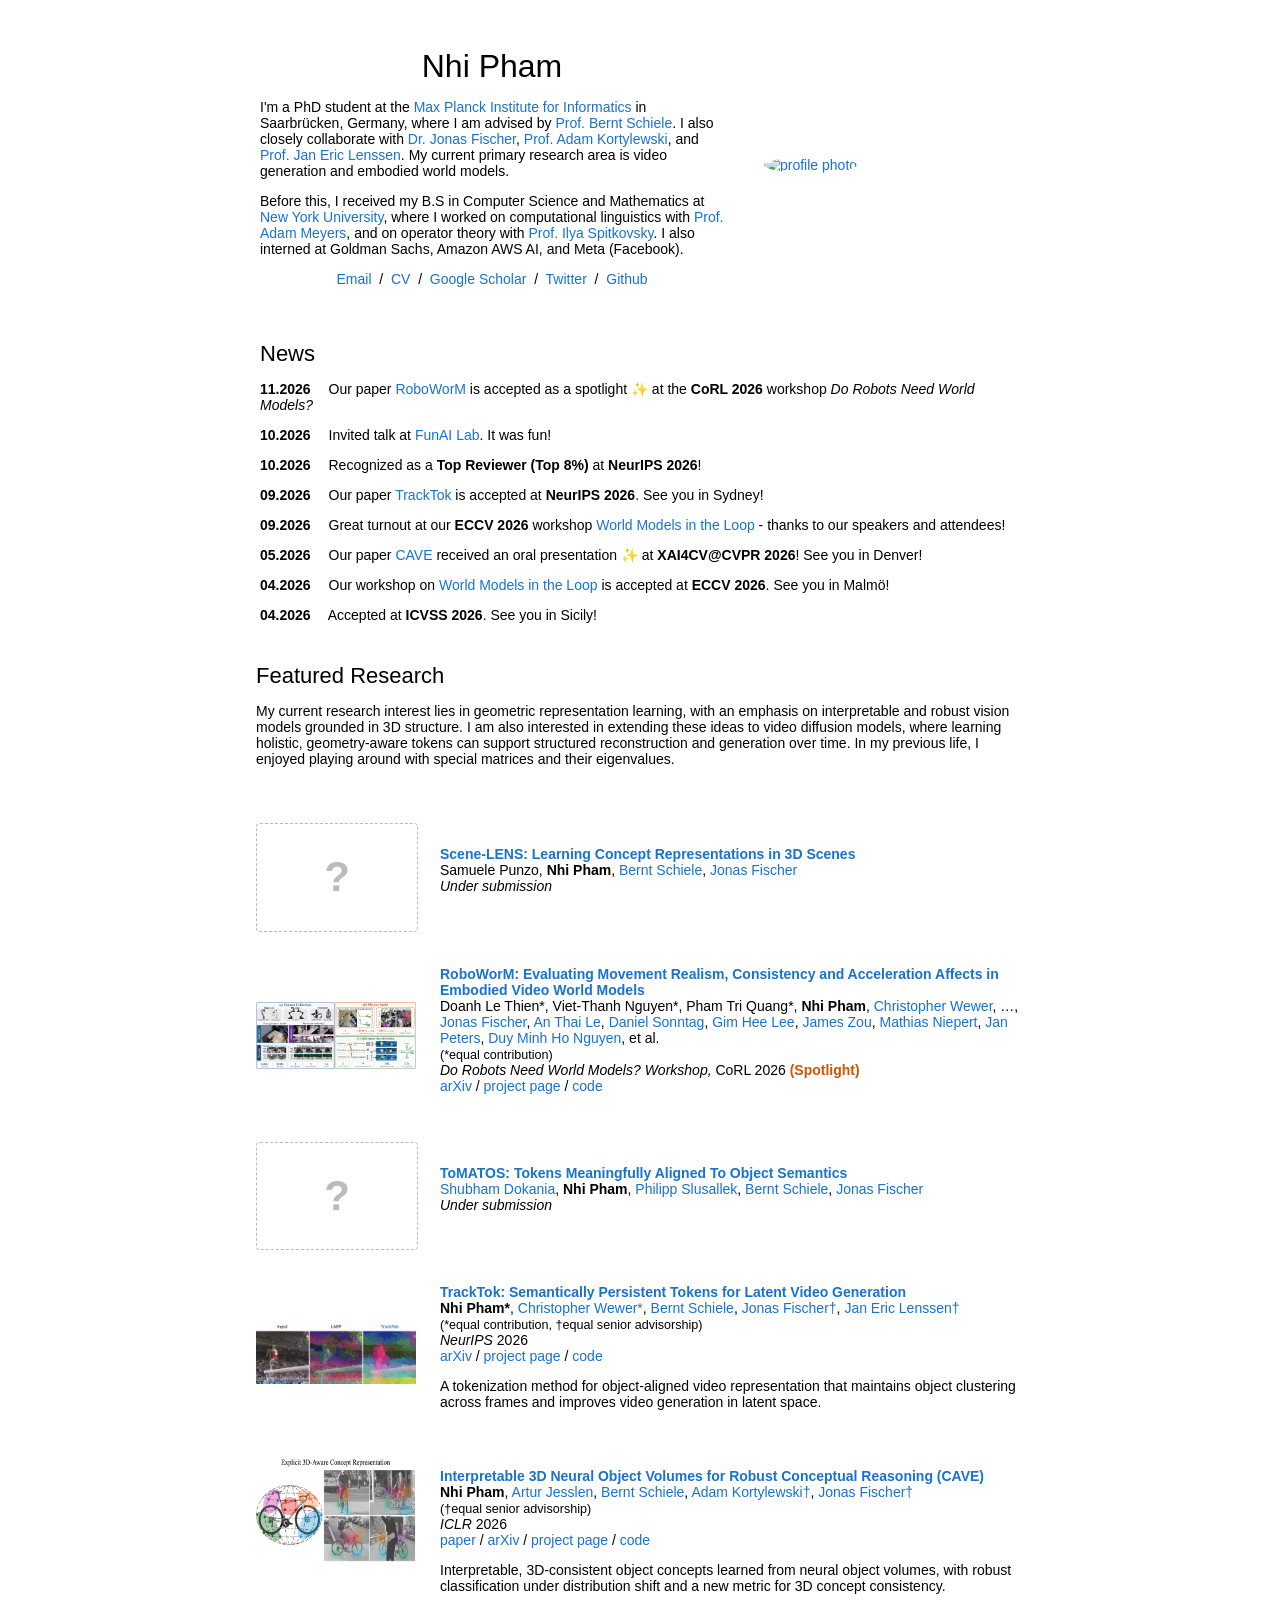
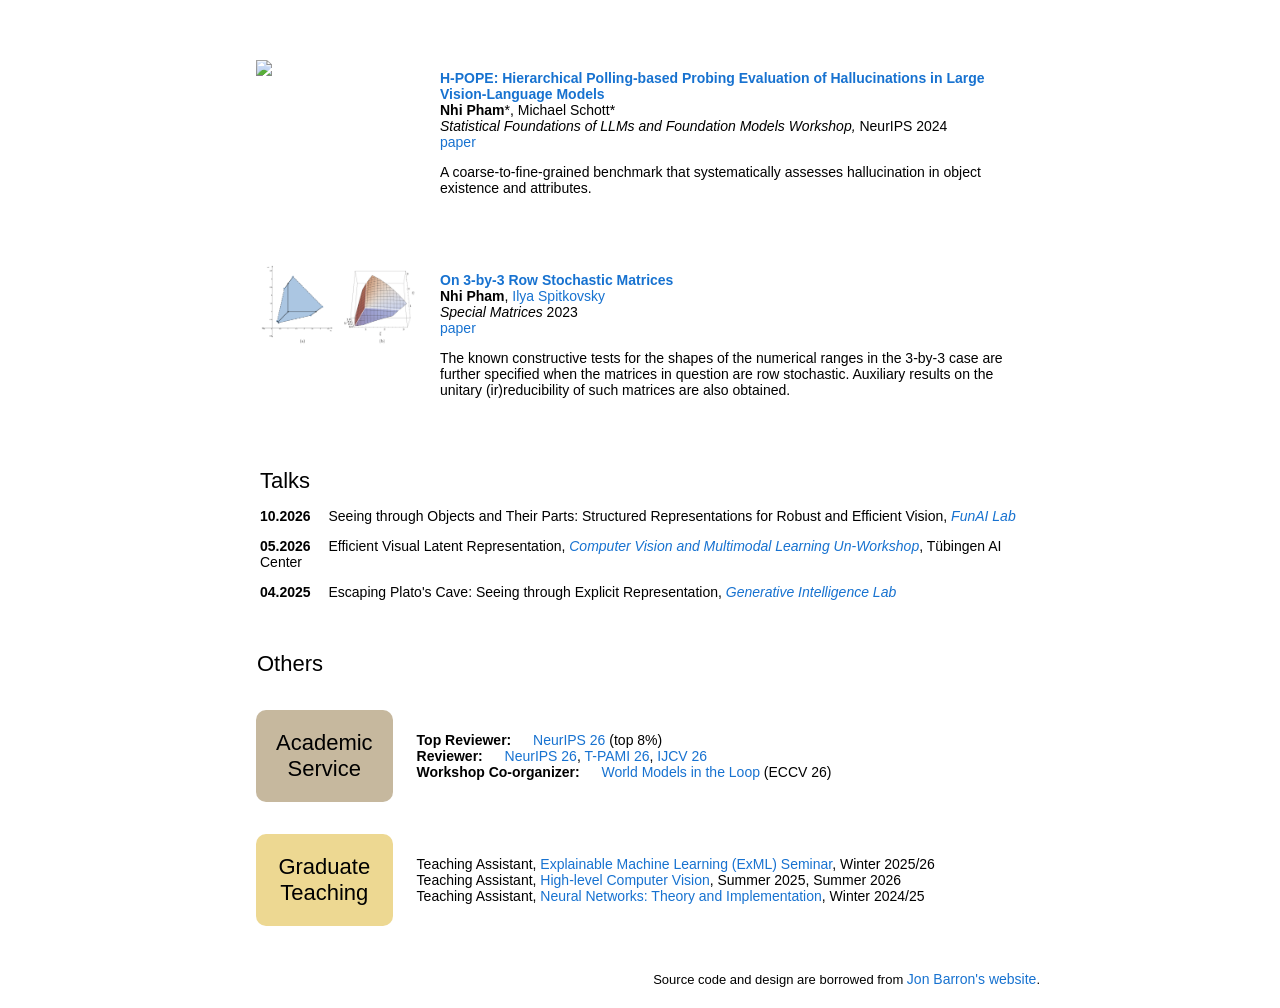
==== commit e1d195ab: "update" ====
--- a/index.html
+++ b/index.html
@@ -196,6 +196,10 @@
                     style="color:#d35400;">(Spotlight)</strong>
                   <br>
                   <a href="https://arxiv.org/abs/2610.33807">arXiv</a>
+                  /
+                  <a href="https://roboworm.github.io/roboworm/">project page</a>
+                  /
+                  <a href="https://github.com/ltdoanhwork/RoboWorM">code</a>
                   <p></p>
                 </td>
               </tr>
